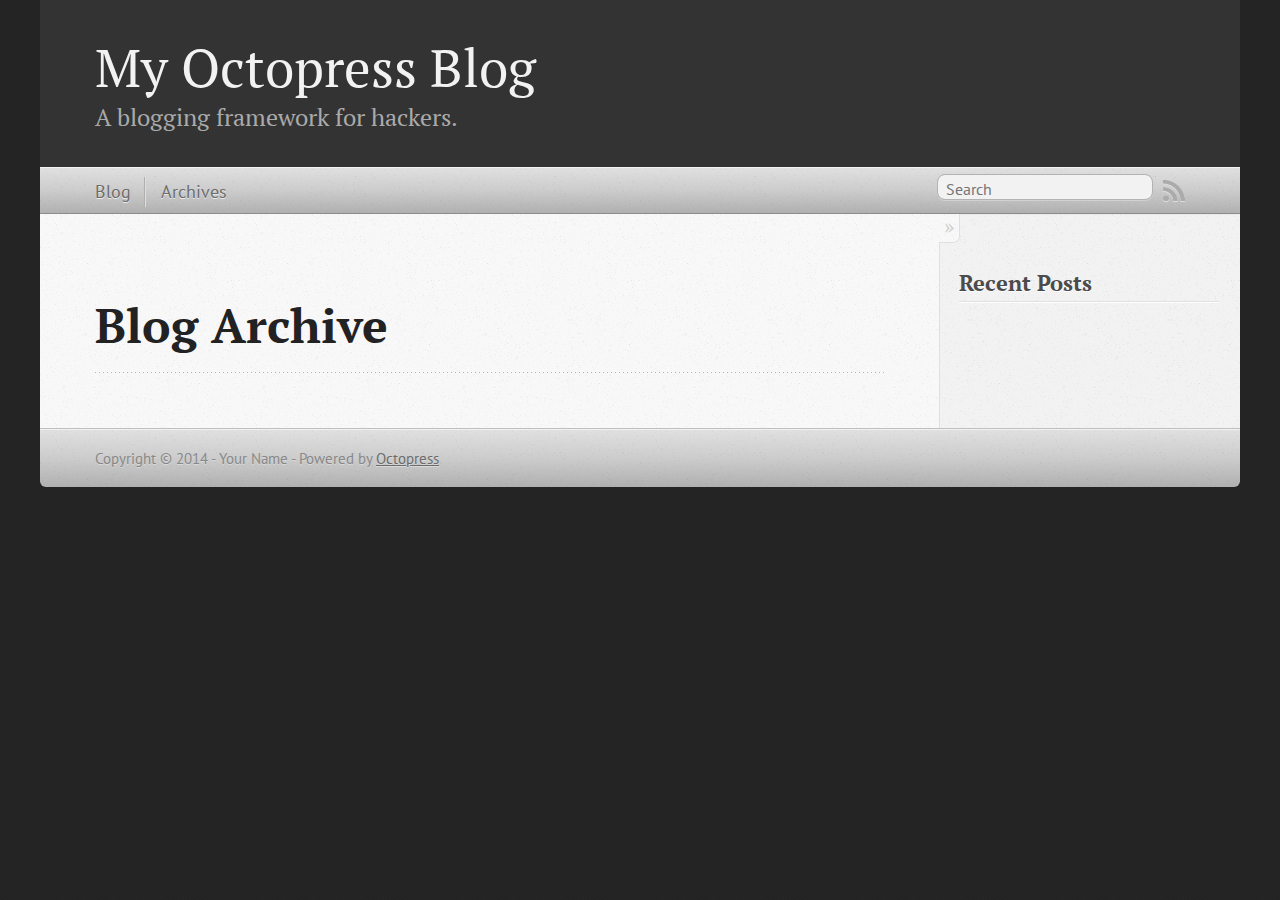
==== blog/archives/index.html @ bfb35c87 "Site updated at 2014-11-09 05:17:45 UTC" ====
<!DOCTYPE html>
<!--[if IEMobile 7 ]><html class="no-js iem7"><![endif]-->
<!--[if lt IE 9]><html class="no-js lte-ie8"><![endif]-->
<!--[if (gt IE 8)|(gt IEMobile 7)|!(IEMobile)|!(IE)]><!--><html class="no-js" lang="en"><!--<![endif]-->
<head>
  <meta charset="utf-8">
  <title>Blog Archive - My Octopress Blog</title>
  <meta name="author" content="Your Name">

  
  <meta name="description" content=" Blog Archive Recent Posts ">
  

  <!-- http://t.co/dKP3o1e -->
  <meta name="HandheldFriendly" content="True">
  <meta name="MobileOptimized" content="320">
  <meta name="viewport" content="width=device-width, initial-scale=1">

  
  <link rel="canonical" href="http://santoshgokak.github.io/blog/archives">
  <link href="/favicon.png" rel="icon">
  <link href="/stylesheets/screen.css" media="screen, projection" rel="stylesheet" type="text/css">
  <link href="/atom.xml" rel="alternate" title="My Octopress Blog" type="application/atom+xml">
  <script src="/javascripts/modernizr-2.0.js"></script>
  <script src="//ajax.googleapis.com/ajax/libs/jquery/1.9.1/jquery.min.js"></script>
  <script>!window.jQuery && document.write(unescape('%3Cscript src="./javascripts/libs/jquery.min.js"%3E%3C/script%3E'))</script>
  <script src="/javascripts/octopress.js" type="text/javascript"></script>
  <!--Fonts from Google"s Web font directory at http://google.com/webfonts -->
<link href="//fonts.googleapis.com/css?family=PT+Serif:regular,italic,bold,bolditalic" rel="stylesheet" type="text/css">
<link href="//fonts.googleapis.com/css?family=PT+Sans:regular,italic,bold,bolditalic" rel="stylesheet" type="text/css">

  

</head>

<body   >
  <header role="banner"><hgroup>
  <h1><a href="/">My Octopress Blog</a></h1>
  
    <h2>A blogging framework for hackers.</h2>
  
</hgroup>

</header>
  <nav role="navigation"><ul class="subscription" data-subscription="rss">
  <li><a href="/atom.xml" rel="subscribe-rss" title="subscribe via RSS">RSS</a></li>
  
</ul>
  
<form action="https://www.google.com/search" method="get">
  <fieldset role="search">
    <input type="hidden" name="q" value="site:santoshgokak.github.io" />
    <input class="search" type="text" name="q" results="0" placeholder="Search"/>
  </fieldset>
</form>
  
<ul class="main-navigation">
  <li><a href="/">Blog</a></li>
  <li><a href="/blog/archives">Archives</a></li>
</ul>

</nav>
  <div id="main">
    <div id="content">
      <div>
<article role="article">
  
  <header>
    <h1 class="entry-title">Blog Archive</h1>
    
  </header>
  
  <div id="blog-archives">

</div>

  
</article>

</div>

<aside class="sidebar">
  
    <section>
  <h1>Recent Posts</h1>
  <ul id="recent_posts">
    
  </ul>
</section>





  
</aside>


    </div>
  </div>
  <footer role="contentinfo"><p>
  Copyright &copy; 2014 - Your Name -
  <span class="credit">Powered by <a href="http://octopress.org">Octopress</a></span>
</p>

</footer>
  







  <script type="text/javascript">
    (function(){
      var twitterWidgets = document.createElement('script');
      twitterWidgets.type = 'text/javascript';
      twitterWidgets.async = true;
      twitterWidgets.src = '//platform.twitter.com/widgets.js';
      document.getElementsByTagName('head')[0].appendChild(twitterWidgets);
    })();
  </script>





</body>
</html>
---- stylesheets/screen.css ----
html,body,div,span,applet,object,iframe,h1,h2,h3,h4,h5,h6,p,blockquote,pre,a,abbr,acronym,address,big,cite,code,del,dfn,em,img,ins,kbd,q,s,samp,small,strike,strong,sub,sup,tt,var,b,u,i,center,dl,dt,dd,ol,ul,li,fieldset,form,label,legend,table,caption,tbody,tfoot,thead,tr,th,td,article,aside,canvas,details,embed,figure,figcaption,footer,header,hgroup,menu,nav,output,ruby,section,summary,time,mark,audio,video{margin:0;padding:0;border:0;font:inherit;font-size:100%;vertical-align:baseline}html{line-height:1}ol,ul{list-style:none}table{border-collapse:collapse;border-spacing:0}caption,th,td{text-align:left;font-weight:normal;vertical-align:middle}q,blockquote{quotes:none}q:before,q:after,blockquote:before,blockquote:after{content:"";content:none}a img{border:none}article,aside,details,figcaption,figure,footer,header,hgroup,menu,nav,section,summary{display:block}a{color:#1863a1}a:visited{color:#751590}a:focus{color:#0181eb}a:hover{color:#0181eb}a:active{color:#01579f}aside.sidebar a{color:#222}aside.sidebar a:focus{color:#0181eb}aside.sidebar a:hover{color:#0181eb}aside.sidebar a:active{color:#01579f}a{-webkit-transition:color 0.3s;-moz-transition:color 0.3s;-o-transition:color 0.3s;transition:color 0.3s}html{background:#252525 url('/images/line-tile.png?1415510161') top left}body>div{background:#f2f2f2 url('/images/noise.png?1415510161') top left;border-bottom:1px solid #bfbfbf}body>div>div{background:#f8f8f8 url('/images/noise.png?1415510161') top left;border-right:1px solid #e0e0e0}.heading,body>header h1,h1,h2,h3,h4,h5,h6{font-family:"PT Serif","Georgia","Helvetica Neue",Arial,sans-serif}.sans,body>header h2,article header p.meta,article>footer,#content .blog-index footer,html .gist .gist-file .gist-meta,#blog-archives a.category,#blog-archives time,aside.sidebar section,body>footer{font-family:"PT Sans","Helvetica Neue",Arial,sans-serif}.serif,body,#content .blog-index a[rel=full-article]{font-family:"PT Serif",Georgia,Times,"Times New Roman",serif}.mono,pre,code,tt,p code,li code{font-family:Menlo,Monaco,"Andale Mono","lucida console","Courier New",monospace}body>header h1{font-size:2.2em;font-family:"PT Serif","Georgia","Helvetica Neue",Arial,sans-serif;font-weight:normal;line-height:1.2em;margin-bottom:0.6667em}body>header h2{font-family:"PT Serif","Georgia","Helvetica Neue",Arial,sans-serif}body{line-height:1.5em;color:#222}h1{font-size:2.2em;line-height:1.2em}@media only screen and (min-width: 992px){body{font-size:1.15em}h1{font-size:2.6em;line-height:1.2em}}h1,h2,h3,h4,h5,h6{text-rendering:optimizelegibility;margin-bottom:1em;font-weight:bold}h2,section h1{font-size:1.5em}h3,section h2,section section h1{font-size:1.3em}h4,section h3,section section h2,section section section h1{font-size:1em}h5,section h4,section section h3{font-size:.9em}h6,section h5,section section h4,section section section h3{font-size:.8em}p,article blockquote,ul,ol{margin-bottom:1.5em}ul{list-style-type:disc}ul ul{list-style-type:circle;margin-bottom:0px}ul ul ul{list-style-type:square;margin-bottom:0px}ol{list-style-type:decimal}ol ol{list-style-type:lower-alpha;margin-bottom:0px}ol ol ol{list-style-type:lower-roman;margin-bottom:0px}ul,ul ul,ul ol,ol,ol ul,ol ol{margin-left:1.3em}ul ul,ul ol,ol ul,ol ol{margin-bottom:0em}strong{font-weight:bold}em{font-style:italic}sup,sub{font-size:0.75em;position:relative;display:inline-block;padding:0 .2em;line-height:.8em}sup{top:-.5em}sub{bottom:-.5em}a[rev='footnote']{font-size:.75em;padding:0 .3em;line-height:1}q{font-style:italic}q:before{content:"\201C"}q:after{content:"\201D"}em,dfn{font-style:italic}strong,dfn{font-weight:bold}del,s{text-decoration:line-through}abbr,acronym{border-bottom:1px dotted;cursor:help}hr{margin-bottom:0.2em}small{font-size:.8em}big{font-size:1.2em}article blockquote{font-style:italic;position:relative;font-size:1.2em;line-height:1.5em;padding-left:1em;border-left:4px solid rgba(170,170,170,0.5)}article blockquote cite{font-style:italic}article blockquote cite a{color:#aaa !important;word-wrap:break-word}article blockquote cite:before{content:'\2014';padding-right:.3em;padding-left:.3em;color:#aaa}@media only screen and (min-width: 992px){article blockquote{padding-left:1.5em;border-left-width:4px}}.pullquote-right:before,.pullquote-left:before{padding:0;border:none;content:attr(data-pullquote);float:right;width:45%;margin:.5em 0 1em 1.5em;position:relative;top:7px;font-size:1.4em;line-height:1.45em}.pullquote-left:before{float:left;margin:.5em 1.5em 1em 0}.force-wrap,article a,aside.sidebar a{white-space:-moz-pre-wrap;white-space:-pre-wrap;white-space:-o-pre-wrap;white-space:pre-wrap;word-wrap:break-word}.group,body>header,body>nav,body>footer,body #content>article,body #content>div>article,body #content>div>section,body div.pagination,aside.sidebar,#main,#content,.sidebar{*zoom:1}.group:after,body>header:after,body>nav:after,body>footer:after,body #content>article:after,body #content>div>section:after,body div.pagination:after,#main:after,#content:after,.sidebar:after{content:"";display:table;clear:both}body{-webkit-text-size-adjust:none;max-width:1200px;position:relative;margin:0 auto}body>header,body>nav,body>footer,body #content>article,body #content>div>article,body #content>div>section{padding-left:18px;padding-right:18px}@media only screen and (min-width: 480px){body>header,body>nav,body>footer,body #content>article,body #content>div>article,body #content>div>section{padding-left:25px;padding-right:25px}}@media only screen and (min-width: 768px){body>header,body>nav,body>footer,body #content>article,body #content>div>article,body #content>div>section{padding-left:35px;padding-right:35px}}@media only screen and (min-width: 992px){body>header,body>nav,body>footer,body #content>article,body #content>div>article,body #content>div>section{padding-left:55px;padding-right:55px}}body div.pagination{margin-left:18px;margin-right:18px}@media only screen and (min-width: 480px){body div.pagination{margin-left:25px;margin-right:25px}}@media only screen and (min-width: 768px){body div.pagination{margin-left:35px;margin-right:35px}}@media only screen and (min-width: 992px){body div.pagination{margin-left:55px;margin-right:55px}}body>header{font-size:1em;padding-top:1.5em;padding-bottom:1.5em}#content{overflow:hidden}#content>div,#content>article{width:100%}aside.sidebar{float:none;padding:0 18px 1px;background-color:#f7f7f7;border-top:1px solid #e0e0e0}.flex-content,article img,article video,article .flash-video,aside.sidebar img{max-width:100%;height:auto}.basic-alignment.left,article img.left,article video.left,article .left.flash-video,aside.sidebar img.left{float:left;margin-right:1.5em}.basic-alignment.right,article img.right,article video.right,article .right.flash-video,aside.sidebar img.right{float:right;margin-left:1.5em}.basic-alignment.center,article img.center,article video.center,article .center.flash-video,aside.sidebar img.center{display:block;margin:0 auto 1.5em}.basic-alignment.left,article img.left,article video.left,article .left.flash-video,aside.sidebar img.left,.basic-alignment.right,article img.right,article video.right,article .right.flash-video,aside.sidebar img.right{margin-bottom:.8em}.toggle-sidebar,.no-sidebar .toggle-sidebar{display:none}@media only screen and (min-width: 750px){body.sidebar-footer aside.sidebar{float:none;width:auto;clear:left;margin:0;padding:0 35px 1px;background-color:#f7f7f7;border-top:1px solid #eaeaea}body.sidebar-footer aside.sidebar section.odd,body.sidebar-footer aside.sidebar section.even{float:left;width:48%}body.sidebar-footer aside.sidebar section.odd{margin-left:0}body.sidebar-footer aside.sidebar section.even{margin-left:4%}body.sidebar-footer aside.sidebar.thirds section{width:30%;margin-left:5%}body.sidebar-footer aside.sidebar.thirds section.first{margin-left:0;clear:both}}body.sidebar-footer #content{margin-right:0px}body.sidebar-footer .toggle-sidebar{display:none}@media only screen and (min-width: 550px){body>header{font-size:1em}}@media only screen and (min-width: 750px){aside.sidebar{float:none;width:auto;clear:left;margin:0;padding:0 35px 1px;background-color:#f7f7f7;border-top:1px solid #eaeaea}aside.sidebar section.odd,aside.sidebar section.even{float:left;width:48%}aside.sidebar section.odd{margin-left:0}aside.sidebar section.even{margin-left:4%}aside.sidebar.thirds section{width:30%;margin-left:5%}aside.sidebar.thirds section.first{margin-left:0;clear:both}}@media only screen and (min-width: 768px){body{-webkit-text-size-adjust:auto}body>header{font-size:1.2em}#main{padding:0;margin:0 auto}#content{overflow:visible;margin-right:240px;position:relative}.no-sidebar #content{margin-right:0;border-right:0}.collapse-sidebar #content{margin-right:20px}#content>div,#content>article{padding-top:17.5px;padding-bottom:17.5px;float:left}aside.sidebar{width:210px;padding:0 15px 15px;background:none;clear:none;float:left;margin:0 -100% 0 0}aside.sidebar section{width:auto;margin-left:0}aside.sidebar section.odd,aside.sidebar section.even{float:none;width:auto;margin-left:0}.collapse-sidebar aside.sidebar{float:none;width:auto;clear:left;margin:0;padding:0 35px 1px;background-color:#f7f7f7;border-top:1px solid #eaeaea}.collapse-sidebar aside.sidebar section.odd,.collapse-sidebar aside.sidebar section.even{float:left;width:48%}.collapse-sidebar aside.sidebar section.odd{margin-left:0}.collapse-sidebar aside.sidebar section.even{margin-left:4%}.collapse-sidebar aside.sidebar.thirds section{width:30%;margin-left:5%}.collapse-sidebar aside.sidebar.thirds section.first{margin-left:0;clear:both}}@media only screen and (min-width: 992px){body>header{font-size:1.3em}#content{margin-right:300px}#content>div,#content>article{padding-top:27.5px;padding-bottom:27.5px}aside.sidebar{width:260px;padding:1.2em 20px 20px}.collapse-sidebar aside.sidebar{padding-left:55px;padding-right:55px}}@media only screen and (min-width: 768px){ul,ol{margin-left:0}}body>header{background:#333}body>header h1{display:inline-block;margin:0}body>header h1 a,body>header h1 a:visited,body>header h1 a:hover{color:#f2f2f2;text-decoration:none}body>header h2{margin:.2em 0 0;font-size:1em;color:#aaa;font-weight:normal}body>nav{position:relative;background-color:#ccc;background:url('/images/noise.png?1415510161'),-webkit-gradient(linear, 50% 0%, 50% 100%, color-stop(0%, #e0e0e0), color-stop(50%, #cccccc), color-stop(100%, #b0b0b0));background:url('/images/noise.png?1415510161'),-webkit-linear-gradient(#e0e0e0,#cccccc,#b0b0b0);background:url('/images/noise.png?1415510161'),-moz-linear-gradient(#e0e0e0,#cccccc,#b0b0b0);background:url('/images/noise.png?1415510161'),-o-linear-gradient(#e0e0e0,#cccccc,#b0b0b0);background:url('/images/noise.png?1415510161'),linear-gradient(#e0e0e0,#cccccc,#b0b0b0);border-top:1px solid #f2f2f2;border-bottom:1px solid #8c8c8c;padding-top:.35em;padding-bottom:.35em}body>nav form{-webkit-background-clip:padding;-moz-background-clip:padding;background-clip:padding-box;margin:0;padding:0}body>nav form .search{padding:.3em .5em 0;font-size:.85em;font-family:"PT Sans","Helvetica Neue",Arial,sans-serif;line-height:1.1em;width:95%;-webkit-border-radius:0.5em;-moz-border-radius:0.5em;-ms-border-radius:0.5em;-o-border-radius:0.5em;border-radius:0.5em;-webkit-background-clip:padding;-moz-background-clip:padding;background-clip:padding-box;-webkit-box-shadow:#d1d1d1 0 1px;-moz-box-shadow:#d1d1d1 0 1px;box-shadow:#d1d1d1 0 1px;background-color:#f2f2f2;border:1px solid #b3b3b3;color:#888}body>nav form .search:focus{color:#444;border-color:#80b1df;-webkit-box-shadow:#80b1df 0 0 4px,#80b1df 0 0 3px inset;-moz-box-shadow:#80b1df 0 0 4px,#80b1df 0 0 3px inset;box-shadow:#80b1df 0 0 4px,#80b1df 0 0 3px inset;background-color:#fff;outline:none}body>nav fieldset[role=search]{float:right;width:48%}body>nav fieldset.mobile-nav{float:left;width:48%}body>nav fieldset.mobile-nav select{width:100%;font-size:.8em;border:1px solid #888}body>nav ul{display:none}@media only screen and (min-width: 550px){body>nav{font-size:.9em}body>nav ul{margin:0;padding:0;border:0;overflow:hidden;*zoom:1;float:left;display:block;padding-top:.15em}body>nav ul li{list-style-image:none;list-style-type:none;margin-left:0;white-space:nowrap;display:inline;float:left;padding-left:0;padding-right:0}body>nav ul li:first-child,body>nav ul li.first{padding-left:0}body>nav ul li:last-child{padding-right:0}body>nav ul li.last{padding-right:0}body>nav ul.subscription{margin-left:.8em;float:right}body>nav ul.subscription li:last-child a{padding-right:0}body>nav ul li{margin:0}body>nav a{color:#6b6b6b;font-family:"PT Sans","Helvetica Neue",Arial,sans-serif;text-shadow:#ebebeb 0 1px;float:left;text-decoration:none;font-size:1.1em;padding:.1em 0;line-height:1.5em}body>nav a:visited{color:#6b6b6b}body>nav a:hover{color:#2b2b2b}body>nav li+li{border-left:1px solid #b0b0b0;margin-left:.8em}body>nav li+li a{padding-left:.8em;border-left:1px solid #dedede}body>nav form{float:right;text-align:left;padding-left:.8em;width:175px}body>nav form .search{width:93%;font-size:.95em;line-height:1.2em}body>nav ul[data-subscription$=email]+form{width:97px}body>nav ul[data-subscription$=email]+form .search{width:91%}body>nav fieldset.mobile-nav{display:none}body>nav fieldset[role=search]{width:99%}}@media only screen and (min-width: 992px){body>nav form{width:215px}body>nav ul[data-subscription$=email]+form{width:147px}}.no-placeholder body>nav .search{background:#f2f2f2 url('/images/search.png?1415510161') 0.3em 0.25em no-repeat;text-indent:1.3em}@media only screen and (min-width: 550px){.maskImage body>nav ul[data-subscription$=email]+form{width:123px}}@media only screen and (min-width: 992px){.maskImage body>nav ul[data-subscription$=email]+form{width:173px}}.maskImage ul.subscription{position:relative;top:.2em}.maskImage ul.subscription li,.maskImage ul.subscription a{border:0;padding:0}.maskImage a[rel=subscribe-rss]{position:relative;top:0px;text-indent:-999999em;background-color:#dedede;border:0;padding:0}.maskImage a[rel=subscribe-rss],.maskImage a[rel=subscribe-rss]:after{-webkit-mask-image:url('/images/rss.png?1415510161');-moz-mask-image:url('/images/rss.png?1415510161');-ms-mask-image:url('/images/rss.png?1415510161');-o-mask-image:url('/images/rss.png?1415510161');mask-image:url('/images/rss.png?1415510161');-webkit-mask-repeat:no-repeat;-moz-mask-repeat:no-repeat;-ms-mask-repeat:no-repeat;-o-mask-repeat:no-repeat;mask-repeat:no-repeat;width:22px;height:22px}.maskImage a[rel=subscribe-rss]:after{content:"";position:absolute;top:-1px;left:0;background-color:#ababab}.maskImage a[rel=subscribe-rss]:hover:after{background-color:#9e9e9e}.maskImage a[rel=subscribe-email]{position:relative;top:0px;text-indent:-999999em;background-color:#dedede;border:0;padding:0}.maskImage a[rel=subscribe-email],.maskImage a[rel=subscribe-email]:after{-webkit-mask-image:url('/images/email.png?1415510161');-moz-mask-image:url('/images/email.png?1415510161');-ms-mask-image:url('/images/email.png?1415510161');-o-mask-image:url('/images/email.png?1415510161');mask-image:url('/images/email.png?1415510161');-webkit-mask-repeat:no-repeat;-moz-mask-repeat:no-repeat;-ms-mask-repeat:no-repeat;-o-mask-repeat:no-repeat;mask-repeat:no-repeat;width:28px;height:22px}.maskImage a[rel=subscribe-email]:after{content:"";position:absolute;top:-1px;left:0;background-color:#ababab}.maskImage a[rel=subscribe-email]:hover:after{background-color:#9e9e9e}article{padding-top:1em}article header{position:relative;padding-top:2em;padding-bottom:1em;margin-bottom:1em;background:url('[data-uri]') bottom left repeat-x}article header h1{margin:0}article header h1 a{text-decoration:none}article header h1 a:hover{text-decoration:underline}article header p{font-size:.9em;color:#aaa;margin:0}article header p.meta{text-transform:uppercase;position:absolute;top:0}@media only screen and (min-width: 768px){article header{margin-bottom:1.5em;padding-bottom:1em;background:url('[data-uri]') bottom left repeat-x}}article h2{padding-top:0.8em;background:url('[data-uri]') top left repeat-x}.entry-content article h2:first-child,article header+h2{padding-top:0}article h2:first-child,article header+h2{background:none}article .feature{padding-top:.5em;margin-bottom:1em;padding-bottom:1em;background:url('[data-uri]') bottom left repeat-x;font-size:2.0em;font-style:italic;line-height:1.3em}article img,article video,article .flash-video{-webkit-border-radius:0.3em;-moz-border-radius:0.3em;-ms-border-radius:0.3em;-o-border-radius:0.3em;border-radius:0.3em;-webkit-box-shadow:rgba(0,0,0,0.15) 0 1px 4px;-moz-box-shadow:rgba(0,0,0,0.15) 0 1px 4px;box-shadow:rgba(0,0,0,0.15) 0 1px 4px;-webkit-box-sizing:border-box;-moz-box-sizing:border-box;box-sizing:border-box;border:#fff 0.5em solid}article video,article .flash-video{margin:0 auto 1.5em}article video{display:block;width:100%}article .flash-video>div{position:relative;display:block;padding-bottom:56.25%;padding-top:1px;height:0;overflow:hidden}article .flash-video>div iframe,article .flash-video>div object,article .flash-video>div embed{position:absolute;top:0;left:0;width:100%;height:100%}article>footer{padding-bottom:2.5em;margin-top:2em}article>footer p.meta{margin-bottom:.8em;font-size:.85em;clear:both;overflow:hidden}.blog-index article+article{background:url('[data-uri]') top left repeat-x}#content .blog-index{padding-top:0;padding-bottom:0}#content .blog-index article{padding-top:2em}#content .blog-index article header{background:none;padding-bottom:0}#content .blog-index article h1{font-size:2.2em}#content .blog-index article h1 a{color:inherit}#content .blog-index article h1 a:hover{color:#0181eb}#content .blog-index a[rel=full-article]{background:#ebebeb;display:inline-block;padding:.4em .8em;margin-right:.5em;text-decoration:none;color:#666;-webkit-transition:background-color 0.5s;-moz-transition:background-color 0.5s;-o-transition:background-color 0.5s;transition:background-color 0.5s}#content .blog-index a[rel=full-article]:hover{background:#0181eb;text-shadow:none;color:#f8f8f8}#content .blog-index footer{margin-top:1em}.separator,article>footer .byline+time:before,article>footer time+time:before,article>footer .comments:before,article>footer .byline ~ .categories:before{content:"\2022 ";padding:0 .4em 0 .2em;display:inline-block}#content div.pagination{text-align:center;font-size:.95em;position:relative;background:url('[data-uri]') top left repeat-x;padding-top:1.5em;padding-bottom:1.5em}#content div.pagination a{text-decoration:none;color:#aaa}#content div.pagination a.prev{position:absolute;left:0}#content div.pagination a.next{position:absolute;right:0}#content div.pagination a:hover{color:#0181eb}#content div.pagination a[href*=archive]:before,#content div.pagination a[href*=archive]:after{content:'\2014';padding:0 .3em}p.meta+.sharing{padding-top:1em;padding-left:0;background:url('[data-uri]') top left repeat-x}#fb-root{display:none}.highlight,html .gist .gist-file .gist-syntax .gist-highlight{border:1px solid #05232b !important}.highlight table td.code,html .gist .gist-file .gist-syntax .gist-highlight table td.code{width:100%}.highlight .line-numbers,html .gist .gist-file .gist-syntax .highlight .line_numbers{text-align:right;font-size:13px;line-height:1.45em;background:#073642 url('/images/noise.png?1415510161') top left !important;border-right:1px solid #00232c !important;-webkit-box-shadow:#083e4b -1px 0 inset;-moz-box-shadow:#083e4b -1px 0 inset;box-shadow:#083e4b -1px 0 inset;text-shadow:#021014 0 -1px;padding:.8em !important;-webkit-border-radius:0;-moz-border-radius:0;-ms-border-radius:0;-o-border-radius:0;border-radius:0}.highlight .line-numbers span,html .gist .gist-file .gist-syntax .highlight .line_numbers span{color:#586e75 !important}figure.code,.gist-file,pre{-webkit-box-shadow:rgba(0,0,0,0.06) 0 0 10px;-moz-box-shadow:rgba(0,0,0,0.06) 0 0 10px;box-shadow:rgba(0,0,0,0.06) 0 0 10px}figure.code .highlight pre,.gist-file .highlight pre,pre .highlight pre{-webkit-box-shadow:none;-moz-box-shadow:none;box-shadow:none}.gist .highlight *::-moz-selection,figure.code .highlight *::-moz-selection{background:#386774;color:inherit;text-shadow:#002b36 0 1px}.gist .highlight *::-webkit-selection,figure.code .highlight *::-webkit-selection{background:#386774;color:inherit;text-shadow:#002b36 0 1px}.gist .highlight *::selection,figure.code .highlight *::selection{background:#386774;color:inherit;text-shadow:#002b36 0 1px}html .gist .gist-file{margin-bottom:1.8em;position:relative;border:none;padding-top:26px !important}html .gist .gist-file .highlight{margin-bottom:0}html .gist .gist-file .gist-syntax{border-bottom:0 !important;background:none !important}html .gist .gist-file .gist-syntax .gist-highlight{background:#002b36 !important}html .gist .gist-file .gist-syntax .highlight pre{padding:0}html .gist .gist-file .gist-meta{padding:.6em 0.8em;border:1px solid #083e4b !important;color:#586e75;font-size:.7em !important;background:#073642 url('/images/noise.png?1415510161') top left;line-height:1.5em}html .gist .gist-file .gist-meta a{color:#75878b !important;text-decoration:none}html .gist .gist-file .gist-meta a:hover{text-decoration:underline}html .gist .gist-file .gist-meta a:hover{color:#93a1a1 !important}html .gist .gist-file .gist-meta a[href*='#file']{position:absolute;top:0;left:0;right:-10px;color:#474747 !important}html .gist .gist-file .gist-meta a[href*='#file']:hover{color:#1863a1 !important}html .gist .gist-file .gist-meta a[href*=raw]{top:.4em}pre{background:#002b36 url('/images/noise.png?1415510161') top left;-webkit-border-radius:0.4em;-moz-border-radius:0.4em;-ms-border-radius:0.4em;-o-border-radius:0.4em;border-radius:0.4em;border:1px solid #05232b;line-height:1.45em;font-size:13px;margin-bottom:2.1em;padding:.8em 1em;color:#93a1a1;overflow:auto}h3.filename+pre{-moz-border-radius-topleft:0px;-webkit-border-top-left-radius:0px;border-top-left-radius:0px;-moz-border-radius-topright:0px;-webkit-border-top-right-radius:0px;border-top-right-radius:0px}p code,li code{display:inline-block;white-space:no-wrap;background:#fff;font-size:.8em;line-height:1.5em;color:#555;border:1px solid #ddd;-webkit-border-radius:0.4em;-moz-border-radius:0.4em;-ms-border-radius:0.4em;-o-border-radius:0.4em;border-radius:0.4em;padding:0 .3em;margin:-1px 0}p pre code,li pre code{font-size:1em !important;background:none;border:none}.pre-code,html .gist .gist-file .gist-syntax .highlight pre,.highlight code{font-family:Menlo,Monaco,"Andale Mono","lucida console","Courier New",monospace !important;overflow:scroll;overflow-y:hidden;display:block;padding:.8em;overflow-x:auto;line-height:1.45em;background:#002b36 url('/images/noise.png?1415510161') top left !important;color:#93a1a1 !important}.pre-code span,html .gist .gist-file .gist-syntax .highlight pre span,.highlight code span{color:#93a1a1 !important}.pre-code span,html .gist .gist-file .gist-syntax .highlight pre span,.highlight code span{font-style:normal !important;font-weight:normal !important}.pre-code .c,html .gist .gist-file .gist-syntax .highlight pre .c,.highlight code .c{color:#586e75 !important;font-style:italic !important}.pre-code .cm,html .gist .gist-file .gist-syntax .highlight pre .cm,.highlight code .cm{color:#586e75 !important;font-style:italic !important}.pre-code .cp,html .gist .gist-file .gist-syntax .highlight pre .cp,.highlight code .cp{color:#586e75 !important;font-style:italic !important}.pre-code .c1,html .gist .gist-file .gist-syntax .highlight pre .c1,.highlight code .c1{color:#586e75 !important;font-style:italic !important}.pre-code .cs,html .gist .gist-file .gist-syntax .highlight pre .cs,.highlight code .cs{color:#586e75 !important;font-weight:bold !important;font-style:italic !important}.pre-code .err,html .gist .gist-file .gist-syntax .highlight pre .err,.highlight code .err{color:#dc322f !important;background:none !important}.pre-code .k,html .gist .gist-file .gist-syntax .highlight pre .k,.highlight code .k{color:#cb4b16 !important}.pre-code .o,html .gist .gist-file .gist-syntax .highlight pre .o,.highlight code .o{color:#93a1a1 !important;font-weight:bold !important}.pre-code .p,html .gist .gist-file .gist-syntax .highlight pre .p,.highlight code .p{color:#93a1a1 !important}.pre-code .ow,html .gist .gist-file .gist-syntax .highlight pre .ow,.highlight code .ow{color:#2aa198 !important;font-weight:bold !important}.pre-code .gd,html .gist .gist-file .gist-syntax .highlight pre .gd,.highlight code .gd{color:#93a1a1 !important;background-color:#372c34 !important;display:inline-block}.pre-code .gd .x,html .gist .gist-file .gist-syntax .highlight pre .gd .x,.highlight code .gd .x{color:#93a1a1 !important;background-color:#4d2d33 !important;display:inline-block}.pre-code .ge,html .gist .gist-file .gist-syntax .highlight pre .ge,.highlight code .ge{color:#93a1a1 !important;font-style:italic !important}.pre-code .gh,html .gist .gist-file .gist-syntax .highlight pre .gh,.highlight code .gh{color:#586e75 !important}.pre-code .gi,html .gist .gist-file .gist-syntax .highlight pre .gi,.highlight code .gi{color:#93a1a1 !important;background-color:#1a412b !important;display:inline-block}.pre-code .gi .x,html .gist .gist-file .gist-syntax .highlight pre .gi .x,.highlight code .gi .x{color:#93a1a1 !important;background-color:#355720 !important;display:inline-block}.pre-code .gs,html .gist .gist-file .gist-syntax .highlight pre .gs,.highlight code .gs{color:#93a1a1 !important;font-weight:bold !important}.pre-code .gu,html .gist .gist-file .gist-syntax .highlight pre .gu,.highlight code .gu{color:#6c71c4 !important}.pre-code .kc,html .gist .gist-file .gist-syntax .highlight pre .kc,.highlight code .kc{color:#859900 !important;font-weight:bold !important}.pre-code .kd,html .gist .gist-file .gist-syntax .highlight pre .kd,.highlight code .kd{color:#268bd2 !important}.pre-code .kp,html .gist .gist-file .gist-syntax .highlight pre .kp,.highlight code .kp{color:#cb4b16 !important;font-weight:bold !important}.pre-code .kr,html .gist .gist-file .gist-syntax .highlight pre .kr,.highlight code .kr{color:#d33682 !important;font-weight:bold !important}.pre-code .kt,html .gist .gist-file .gist-syntax .highlight pre .kt,.highlight code .kt{color:#2aa198 !important}.pre-code .n,html .gist .gist-file .gist-syntax .highlight pre .n,.highlight code .n{color:#268bd2 !important}.pre-code .na,html .gist .gist-file .gist-syntax .highlight pre .na,.highlight code .na{color:#268bd2 !important}.pre-code .nb,html .gist .gist-file .gist-syntax .highlight pre .nb,.highlight code .nb{color:#859900 !important}.pre-code .nc,html .gist .gist-file .gist-syntax .highlight pre .nc,.highlight code .nc{color:#d33682 !important}.pre-code .no,html .gist .gist-file .gist-syntax .highlight pre .no,.highlight code .no{color:#b58900 !important}.pre-code .nl,html .gist .gist-file .gist-syntax .highlight pre .nl,.highlight code .nl{color:#859900 !important}.pre-code .ne,html .gist .gist-file .gist-syntax .highlight pre .ne,.highlight code .ne{color:#268bd2 !important;font-weight:bold !important}.pre-code .nf,html .gist .gist-file .gist-syntax .highlight pre .nf,.highlight code .nf{color:#268bd2 !important;font-weight:bold !important}.pre-code .nn,html .gist .gist-file .gist-syntax .highlight pre .nn,.highlight code .nn{color:#b58900 !important}.pre-code .nt,html .gist .gist-file .gist-syntax .highlight pre .nt,.highlight code .nt{color:#268bd2 !important;font-weight:bold !important}.pre-code .nx,html .gist .gist-file .gist-syntax .highlight pre .nx,.highlight code .nx{color:#b58900 !important}.pre-code .vg,html .gist .gist-file .gist-syntax .highlight pre .vg,.highlight code .vg{color:#268bd2 !important}.pre-code .vi,html .gist .gist-file .gist-syntax .highlight pre .vi,.highlight code .vi{color:#268bd2 !important}.pre-code .nv,html .gist .gist-file .gist-syntax .highlight pre .nv,.highlight code .nv{color:#268bd2 !important}.pre-code .mf,html .gist .gist-file .gist-syntax .highlight pre .mf,.highlight code .mf{color:#2aa198 !important}.pre-code .m,html .gist .gist-file .gist-syntax .highlight pre .m,.highlight code .m{color:#2aa198 !important}.pre-code .mh,html .gist .gist-file .gist-syntax .highlight pre .mh,.highlight code .mh{color:#2aa198 !important}.pre-code .mi,html .gist .gist-file .gist-syntax .highlight pre .mi,.highlight code .mi{color:#2aa198 !important}.pre-code .s,html .gist .gist-file .gist-syntax .highlight pre .s,.highlight code .s{color:#2aa198 !important}.pre-code .sd,html .gist .gist-file .gist-syntax .highlight pre .sd,.highlight code .sd{color:#2aa198 !important}.pre-code .s2,html .gist .gist-file .gist-syntax .highlight pre .s2,.highlight code .s2{color:#2aa198 !important}.pre-code .se,html .gist .gist-file .gist-syntax .highlight pre .se,.highlight code .se{color:#dc322f !important}.pre-code .si,html .gist .gist-file .gist-syntax .highlight pre .si,.highlight code .si{color:#268bd2 !important}.pre-code .sr,html .gist .gist-file .gist-syntax .highlight pre .sr,.highlight code .sr{color:#2aa198 !important}.pre-code .s1,html .gist .gist-file .gist-syntax .highlight pre .s1,.highlight code .s1{color:#2aa198 !important}.pre-code div .gd,html .gist .gist-file .gist-syntax .highlight pre div .gd,.highlight code div .gd,.pre-code div .gd .x,html .gist .gist-file .gist-syntax .highlight pre div .gd .x,.highlight code div .gd .x,.pre-code div .gi,html .gist .gist-file .gist-syntax .highlight pre div .gi,.highlight code div .gi,.pre-code div .gi .x,html .gist .gist-file .gist-syntax .highlight pre div .gi .x,.highlight code div .gi .x{display:inline-block;width:100%}.highlight,.gist-highlight{margin-bottom:1.8em;background:#002b36;overflow-y:hidden;overflow-x:auto}.highlight pre,.gist-highlight pre{background:none;-webkit-border-radius:0px;-moz-border-radius:0px;-ms-border-radius:0px;-o-border-radius:0px;border-radius:0px;border:none;padding:0;margin-bottom:0}pre::-webkit-scrollbar,.highlight::-webkit-scrollbar,.gist-highlight::-webkit-scrollbar{height:.5em;background:rgba(255,255,255,0.15)}pre::-webkit-scrollbar-thumb:horizontal,.highlight::-webkit-scrollbar-thumb:horizontal,.gist-highlight::-webkit-scrollbar-thumb:horizontal{background:rgba(255,255,255,0.2);-webkit-border-radius:4px;border-radius:4px}.highlight code{background:#000}figure.code{background:none;padding:0;border:0;margin-bottom:1.5em}figure.code pre{margin-bottom:0}figure.code figcaption{position:relative}figure.code .highlight{margin-bottom:0}.code-title,html .gist .gist-file .gist-meta a[href*='#file'],h3.filename,figure.code figcaption{text-align:center;font-size:13px;line-height:2em;text-shadow:#cbcccc 0 1px 0;color:#474747;font-weight:normal;margin-bottom:0;-moz-border-radius-topleft:5px;-webkit-border-top-left-radius:5px;border-top-left-radius:5px;-moz-border-radius-topright:5px;-webkit-border-top-right-radius:5px;border-top-right-radius:5px;font-family:"Helvetica Neue", Arial, "Lucida Grande", "Lucida Sans Unicode", Lucida, sans-serif;background:#aaa url('/images/code_bg.png?1415510161') top repeat-x;border:1px solid #565656;border-top-color:#cbcbcb;border-left-color:#a5a5a5;border-right-color:#a5a5a5;border-bottom:0}.download-source,html .gist .gist-file .gist-meta a[href*=raw],figure.code figcaption a{position:absolute;right:.8em;text-decoration:none;color:#666 !important;z-index:1;font-size:13px;text-shadow:#cbcccc 0 1px 0;padding-left:3em}.download-source:hover,html .gist .gist-file .gist-meta a[href*=raw]:hover,figure.code figcaption a:hover{text-decoration:underline}#archive #content>div,#archive #content>div>article{padding-top:0}#blog-archives{color:#aaa}#blog-archives article{padding:1em 0 1em;position:relative;background:url('[data-uri]') bottom left repeat-x}#blog-archives article:last-child{background:none}#blog-archives article footer{padding:0;margin:0}#blog-archives h1{color:#222;margin-bottom:.3em}#blog-archives h2{display:none}#blog-archives h1{font-size:1.5em}#blog-archives h1 a{text-decoration:none;color:inherit;font-weight:normal;display:inline-block}#blog-archives h1 a:hover{text-decoration:underline}#blog-archives h1 a:hover{color:#0181eb}#blog-archives a.category,#blog-archives time{color:#aaa}#blog-archives .entry-content{display:none}#blog-archives time{font-size:.9em;line-height:1.2em}#blog-archives time .month,#blog-archives time .day{display:inline-block}#blog-archives time .month{text-transform:uppercase}#blog-archives p{margin-bottom:1em}#blog-archives a,#blog-archives .entry-content a{color:inherit}#blog-archives a:hover,#blog-archives .entry-content a:hover{color:#0181eb}#blog-archives a:hover{color:#0181eb}@media only screen and (min-width: 550px){#blog-archives article{margin-left:5em}#blog-archives h2{margin-bottom:.3em;font-weight:normal;display:inline-block;position:relative;top:-1px;float:left}#blog-archives h2:first-child{padding-top:.75em}#blog-archives time{position:absolute;text-align:right;left:0em;top:1.8em}#blog-archives .year{display:none}#blog-archives article{padding-left:4.5em;padding-bottom:.7em}#blog-archives a.category{line-height:1.1em}}#content>.category article{margin-left:0;padding-left:6.8em}#content>.category .year{display:inline}.side-shadow-border,aside.sidebar section h1,aside.sidebar li{-webkit-box-shadow:#fff 0 1px;-moz-box-shadow:#fff 0 1px;box-shadow:#fff 0 1px}aside.sidebar{overflow:hidden;color:#4b4b4b;text-shadow:#fff 0 1px}aside.sidebar section{font-size:.8em;line-height:1.4em;margin-bottom:1.5em}aside.sidebar section h1{margin:1.5em 0 0;padding-bottom:.2em;border-bottom:1px solid #e0e0e0}aside.sidebar section h1+p{padding-top:.4em}aside.sidebar img{-webkit-border-radius:0.3em;-moz-border-radius:0.3em;-ms-border-radius:0.3em;-o-border-radius:0.3em;border-radius:0.3em;-webkit-box-shadow:rgba(0,0,0,0.15) 0 1px 4px;-moz-box-shadow:rgba(0,0,0,0.15) 0 1px 4px;box-shadow:rgba(0,0,0,0.15) 0 1px 4px;-webkit-box-sizing:border-box;-moz-box-sizing:border-box;box-sizing:border-box;border:#fff 0.3em solid}aside.sidebar ul{margin-bottom:0.5em;margin-left:0}aside.sidebar li{list-style:none;padding:.5em 0;margin:0;border-bottom:1px solid #e0e0e0}aside.sidebar li p:last-child{margin-bottom:0}aside.sidebar a{color:inherit;-webkit-transition:color 0.5s;-moz-transition:color 0.5s;-o-transition:color 0.5s;transition:color 0.5s}aside.sidebar:hover a{color:#222}aside.sidebar:hover a:hover{color:#0181eb}.aside-alt-link,#pinboard_linkroll .pin-tag{color:#7e7e7e}.aside-alt-link:hover,#pinboard_linkroll .pin-tag:hover{color:#0181eb}@media only screen and (min-width: 768px){.toggle-sidebar{outline:none;position:absolute;right:-10px;top:0;bottom:0;display:inline-block;text-decoration:none;color:#cecece;width:9px;cursor:pointer}.toggle-sidebar:hover{background:#e9e9e9;background:-webkit-gradient(linear, 0% 50%, 100% 50%, color-stop(0%, rgba(224,224,224,0.5)), color-stop(100%, rgba(224,224,224,0)));background:-webkit-linear-gradient(left, rgba(224,224,224,0.5),rgba(224,224,224,0));background:-moz-linear-gradient(left, rgba(224,224,224,0.5),rgba(224,224,224,0));background:-o-linear-gradient(left, rgba(224,224,224,0.5),rgba(224,224,224,0));background:linear-gradient(left, rgba(224,224,224,0.5),rgba(224,224,224,0))}.toggle-sidebar:after{position:absolute;right:-11px;top:0;width:20px;font-size:1.2em;line-height:1.1em;padding-bottom:.15em;-moz-border-radius-bottomright:0.3em;-webkit-border-bottom-right-radius:0.3em;border-bottom-right-radius:0.3em;text-align:center;background:#f8f8f8 url('/images/noise.png?1415510161') top left;border-bottom:1px solid #e0e0e0;border-right:1px solid #e0e0e0;content:"\00BB";text-indent:-1px}.collapse-sidebar .toggle-sidebar{text-indent:0px;right:-20px;width:19px}.collapse-sidebar .toggle-sidebar:hover{background:#e9e9e9}.collapse-sidebar .toggle-sidebar:after{border-left:1px solid #e0e0e0;text-shadow:#fff 0 1px;content:"\00AB";left:0px;right:0;text-align:center;text-indent:0;border:0;border-right-width:0;background:none}}.googleplus h1{-moz-box-shadow:none !important;-webkit-box-shadow:none !important;-o-box-shadow:none !important;box-shadow:none !important;border-bottom:0px none !important}.googleplus a{text-decoration:none;white-space:normal !important;line-height:32px}.googleplus a img{float:left;margin-right:0.5em;border:0 none}.googleplus-hidden{position:absolute;top:-1000em;left:-1000em}#pinboard_linkroll .pin-title,#pinboard_linkroll .pin-description{display:block;margin-bottom:.5em}#pinboard_linkroll .pin-tag{text-decoration:none}#pinboard_linkroll .pin-tag:hover{text-decoration:underline}#pinboard_linkroll .pin-tag:after{content:','}#pinboard_linkroll .pin-tag:last-child:after{content:''}.delicious-posts a.delicious-link{margin-bottom:.5em;display:block}.delicious-posts p{font-size:1em}body>footer{font-size:.8em;color:#888;text-shadow:#d9d9d9 0 1px;background-color:#ccc;background:url('/images/noise.png?1415510161'),-webkit-gradient(linear, 50% 0%, 50% 100%, color-stop(0%, #e0e0e0), color-stop(50%, #cccccc), color-stop(100%, #b0b0b0));background:url('/images/noise.png?1415510161'),-webkit-linear-gradient(#e0e0e0,#cccccc,#b0b0b0);background:url('/images/noise.png?1415510161'),-moz-linear-gradient(#e0e0e0,#cccccc,#b0b0b0);background:url('/images/noise.png?1415510161'),-o-linear-gradient(#e0e0e0,#cccccc,#b0b0b0);background:url('/images/noise.png?1415510161'),linear-gradient(#e0e0e0,#cccccc,#b0b0b0);border-top:1px solid #f2f2f2;position:relative;padding-top:1em;padding-bottom:1em;margin-bottom:3em;-moz-border-radius-bottomleft:0.4em;-webkit-border-bottom-left-radius:0.4em;border-bottom-left-radius:0.4em;-moz-border-radius-bottomright:0.4em;-webkit-border-bottom-right-radius:0.4em;border-bottom-right-radius:0.4em;z-index:1}body>footer a{color:#6b6b6b}body>footer a:visited{color:#6b6b6b}body>footer a:hover{color:#484848}body>footer p:last-child{margin-bottom:0}
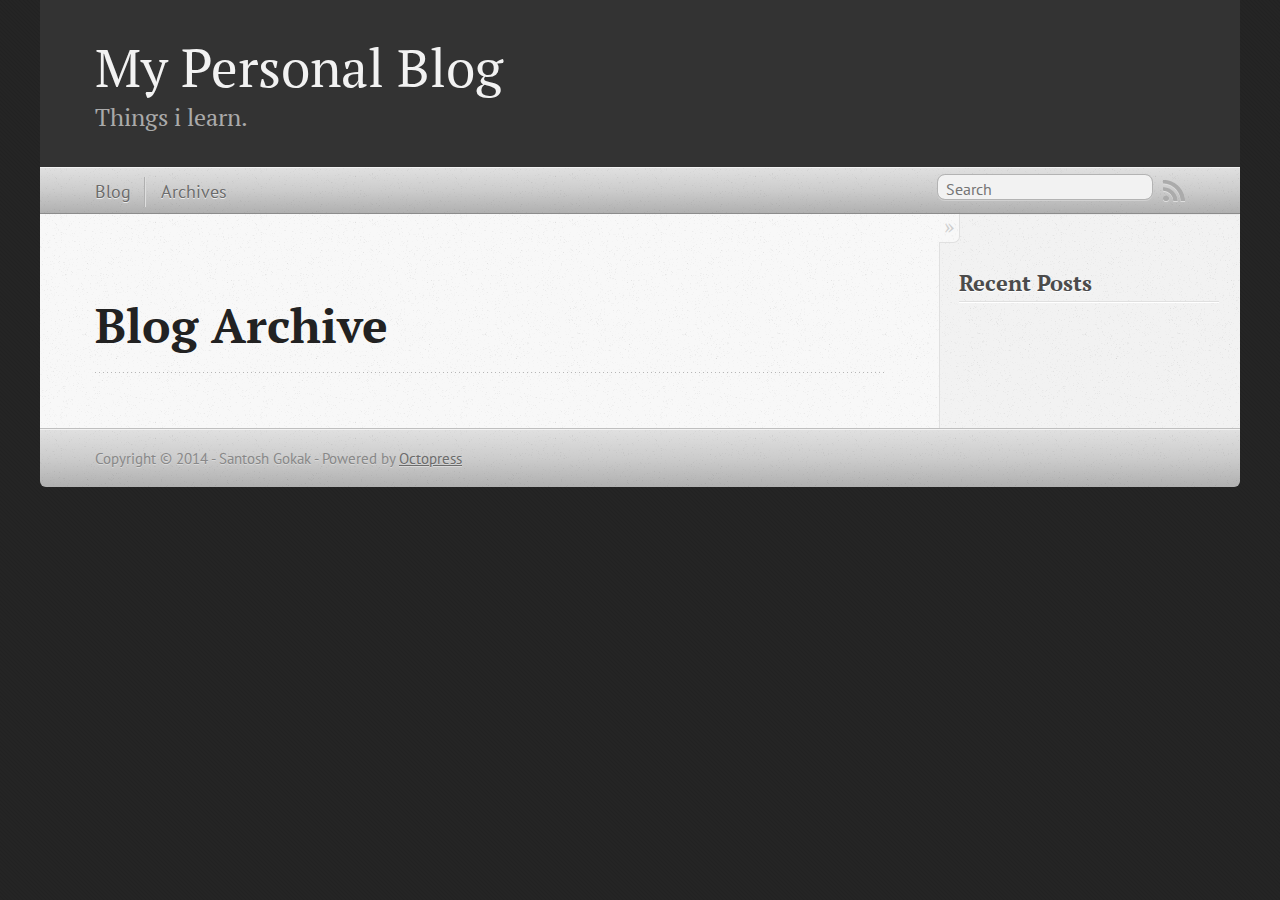
==== commit dd0e7172: "Site updated at 2014-11-09 05:38:45 UTC" ====
--- a/blog/archives/index.html
+++ b/blog/archives/index.html
@@ -5,8 +5,8 @@
 <!--[if (gt IE 8)|(gt IEMobile 7)|!(IEMobile)|!(IE)]><!--><html class="no-js" lang="en"><!--<![endif]-->
 <head>
   <meta charset="utf-8">
-  <title>Blog Archive - My Octopress Blog</title>
-  <meta name="author" content="Your Name">
+  <title>Blog Archive - My Personal Blog</title>
+  <meta name="author" content="Santosh Gokak">
 
   
   <meta name="description" content=" Blog Archive Recent Posts ">
@@ -21,7 +21,7 @@
   <link rel="canonical" href="http://santoshgokak.github.io/blog/archives">
   <link href="/favicon.png" rel="icon">
   <link href="/stylesheets/screen.css" media="screen, projection" rel="stylesheet" type="text/css">
-  <link href="/atom.xml" rel="alternate" title="My Octopress Blog" type="application/atom+xml">
+  <link href="/atom.xml" rel="alternate" title="My Personal Blog" type="application/atom+xml">
   <script src="/javascripts/modernizr-2.0.js"></script>
   <script src="//ajax.googleapis.com/ajax/libs/jquery/1.9.1/jquery.min.js"></script>
   <script>!window.jQuery && document.write(unescape('%3Cscript src="./javascripts/libs/jquery.min.js"%3E%3C/script%3E'))</script>
@@ -36,9 +36,9 @@
 
 <body   >
   <header role="banner"><hgroup>
-  <h1><a href="/">My Octopress Blog</a></h1>
+  <h1><a href="/">My Personal Blog</a></h1>
   
-    <h2>A blogging framework for hackers.</h2>
+    <h2>Things i learn.</h2>
   
 </hgroup>
 
@@ -100,7 +100,7 @@
     </div>
   </div>
   <footer role="contentinfo"><p>
-  Copyright &copy; 2014 - Your Name -
+  Copyright &copy; 2014 - Santosh Gokak -
   <span class="credit">Powered by <a href="http://octopress.org">Octopress</a></span>
 </p>
 
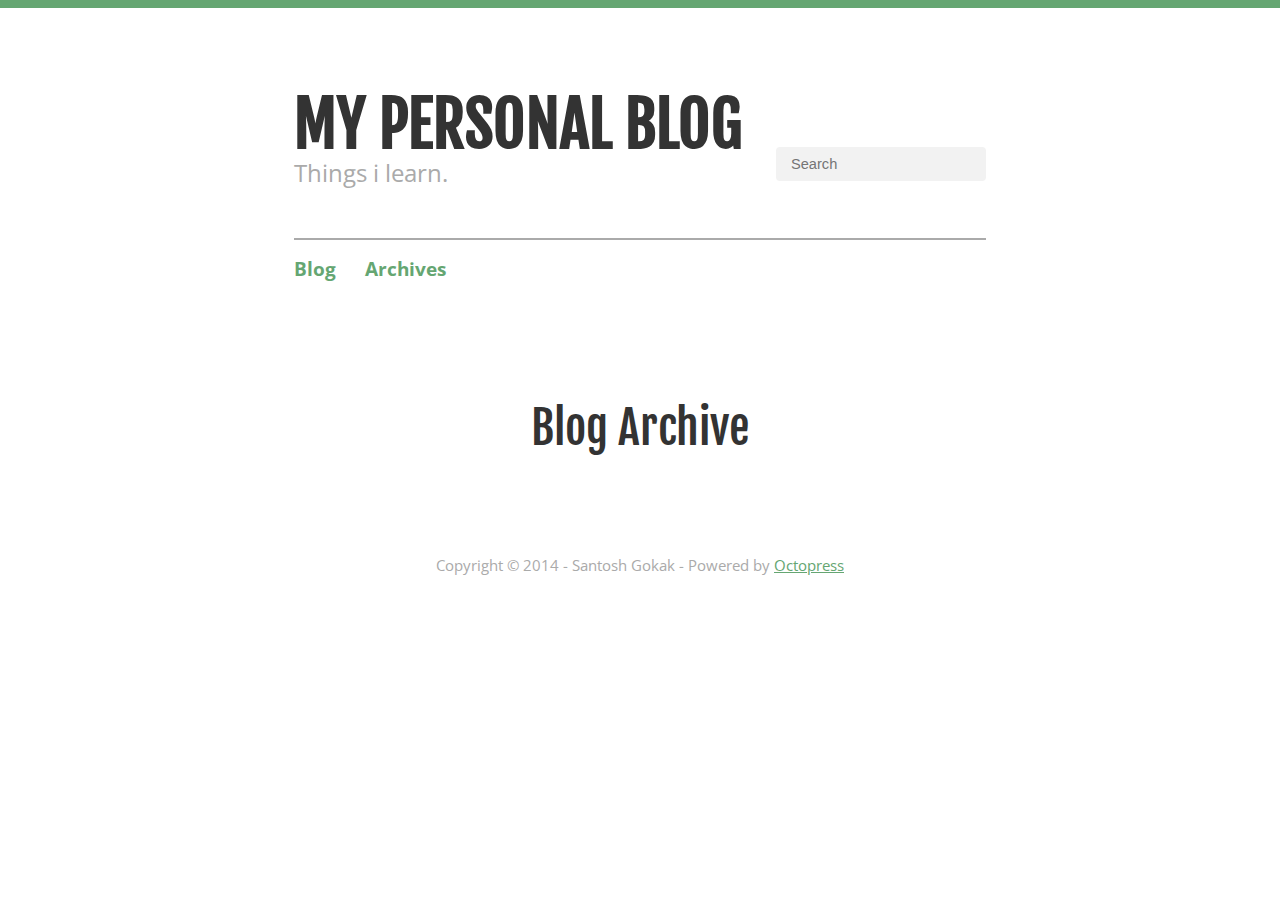
==== commit ae438521: "Site updated at 2014-11-09 06:59:27 UTC" ====
--- a/blog/archives/index.html
+++ b/blog/archives/index.html
@@ -27,8 +27,9 @@
   <script>!window.jQuery && document.write(unescape('%3Cscript src="./javascripts/libs/jquery.min.js"%3E%3C/script%3E'))</script>
   <script src="/javascripts/octopress.js" type="text/javascript"></script>
   <!--Fonts from Google"s Web font directory at http://google.com/webfonts -->
-<link href="//fonts.googleapis.com/css?family=PT+Serif:regular,italic,bold,bolditalic" rel="stylesheet" type="text/css">
-<link href="//fonts.googleapis.com/css?family=PT+Sans:regular,italic,bold,bolditalic" rel="stylesheet" type="text/css">
+<link href="http://fonts.googleapis.com/css?family=PT+Serif:regular,italic,bold,bolditalic" rel="stylesheet" type="text/css">
+<link href='http://fonts.googleapis.com/css?family=Open+Sans' rel='stylesheet' type='text/css'>
+<link href='http://fonts.googleapis.com/css?family=Fjalla+One' rel='stylesheet' type='text/css'>
 
   
 
--- a/stylesheets/screen.css
+++ b/stylesheets/screen.css
@@ -1 +1 @@
-html,body,div,span,applet,object,iframe,h1,h2,h3,h4,h5,h6,p,blockquote,pre,a,abbr,acronym,address,big,cite,code,del,dfn,em,img,ins,kbd,q,s,samp,small,strike,strong,sub,sup,tt,var,b,u,i,center,dl,dt,dd,ol,ul,li,fieldset,form,label,legend,table,caption,tbody,tfoot,thead,tr,th,td,article,aside,canvas,details,embed,figure,figcaption,footer,header,hgroup,menu,nav,output,ruby,section,summary,time,mark,audio,video{margin:0;padding:0;border:0;font:inherit;font-size:100%;vertical-align:baseline}html{line-height:1}ol,ul{list-style:none}table{border-collapse:collapse;border-spacing:0}caption,th,td{text-align:left;font-weight:normal;vertical-align:middle}q,blockquote{quotes:none}q:before,q:after,blockquote:before,blockquote:after{content:"";content:none}a img{border:none}article,aside,details,figcaption,figure,footer,header,hgroup,menu,nav,section,summary{display:block}a{color:#1863a1}a:visited{color:#751590}a:focus{color:#0181eb}a:hover{color:#0181eb}a:active{color:#01579f}aside.sidebar a{color:#222}aside.sidebar a:focus{color:#0181eb}aside.sidebar a:hover{color:#0181eb}aside.sidebar a:active{color:#01579f}a{-webkit-transition:color 0.3s;-moz-transition:color 0.3s;-o-transition:color 0.3s;transition:color 0.3s}html{background:#252525 url('/images/line-tile.png?1415510161') top left}body>div{background:#f2f2f2 url('/images/noise.png?1415510161') top left;border-bottom:1px solid #bfbfbf}body>div>div{background:#f8f8f8 url('/images/noise.png?1415510161') top left;border-right:1px solid #e0e0e0}.heading,body>header h1,h1,h2,h3,h4,h5,h6{font-family:"PT Serif","Georgia","Helvetica Neue",Arial,sans-serif}.sans,body>header h2,article header p.meta,article>footer,#content .blog-index footer,html .gist .gist-file .gist-meta,#blog-archives a.category,#blog-archives time,aside.sidebar section,body>footer{font-family:"PT Sans","Helvetica Neue",Arial,sans-serif}.serif,body,#content .blog-index a[rel=full-article]{font-family:"PT Serif",Georgia,Times,"Times New Roman",serif}.mono,pre,code,tt,p code,li code{font-family:Menlo,Monaco,"Andale Mono","lucida console","Courier New",monospace}body>header h1{font-size:2.2em;font-family:"PT Serif","Georgia","Helvetica Neue",Arial,sans-serif;font-weight:normal;line-height:1.2em;margin-bottom:0.6667em}body>header h2{font-family:"PT Serif","Georgia","Helvetica Neue",Arial,sans-serif}body{line-height:1.5em;color:#222}h1{font-size:2.2em;line-height:1.2em}@media only screen and (min-width: 992px){body{font-size:1.15em}h1{font-size:2.6em;line-height:1.2em}}h1,h2,h3,h4,h5,h6{text-rendering:optimizelegibility;margin-bottom:1em;font-weight:bold}h2,section h1{font-size:1.5em}h3,section h2,section section h1{font-size:1.3em}h4,section h3,section section h2,section section section h1{font-size:1em}h5,section h4,section section h3{font-size:.9em}h6,section h5,section section h4,section section section h3{font-size:.8em}p,article blockquote,ul,ol{margin-bottom:1.5em}ul{list-style-type:disc}ul ul{list-style-type:circle;margin-bottom:0px}ul ul ul{list-style-type:square;margin-bottom:0px}ol{list-style-type:decimal}ol ol{list-style-type:lower-alpha;margin-bottom:0px}ol ol ol{list-style-type:lower-roman;margin-bottom:0px}ul,ul ul,ul ol,ol,ol ul,ol ol{margin-left:1.3em}ul ul,ul ol,ol ul,ol ol{margin-bottom:0em}strong{font-weight:bold}em{font-style:italic}sup,sub{font-size:0.75em;position:relative;display:inline-block;padding:0 .2em;line-height:.8em}sup{top:-.5em}sub{bottom:-.5em}a[rev='footnote']{font-size:.75em;padding:0 .3em;line-height:1}q{font-style:italic}q:before{content:"\201C"}q:after{content:"\201D"}em,dfn{font-style:italic}strong,dfn{font-weight:bold}del,s{text-decoration:line-through}abbr,acronym{border-bottom:1px dotted;cursor:help}hr{margin-bottom:0.2em}small{font-size:.8em}big{font-size:1.2em}article blockquote{font-style:italic;position:relative;font-size:1.2em;line-height:1.5em;padding-left:1em;border-left:4px solid rgba(170,170,170,0.5)}article blockquote cite{font-style:italic}article blockquote cite a{color:#aaa !important;word-wrap:break-word}article blockquote cite:before{content:'\2014';padding-right:.3em;padding-left:.3em;color:#aaa}@media only screen and (min-width: 992px){article blockquote{padding-left:1.5em;border-left-width:4px}}.pullquote-right:before,.pullquote-left:before{padding:0;border:none;content:attr(data-pullquote);float:right;width:45%;margin:.5em 0 1em 1.5em;position:relative;top:7px;font-size:1.4em;line-height:1.45em}.pullquote-left:before{float:left;margin:.5em 1.5em 1em 0}.force-wrap,article a,aside.sidebar a{white-space:-moz-pre-wrap;white-space:-pre-wrap;white-space:-o-pre-wrap;white-space:pre-wrap;word-wrap:break-word}.group,body>header,body>nav,body>footer,body #content>article,body #content>div>article,body #content>div>section,body div.pagination,aside.sidebar,#main,#content,.sidebar{*zoom:1}.group:after,body>header:after,body>nav:after,body>footer:after,body #content>article:after,body #content>div>section:after,body div.pagination:after,#main:after,#content:after,.sidebar:after{content:"";display:table;clear:both}body{-webkit-text-size-adjust:none;max-width:1200px;position:relative;margin:0 auto}body>header,body>nav,body>footer,body #content>article,body #content>div>article,body #content>div>section{padding-left:18px;padding-right:18px}@media only screen and (min-width: 480px){body>header,body>nav,body>footer,body #content>article,body #content>div>article,body #content>div>section{padding-left:25px;padding-right:25px}}@media only screen and (min-width: 768px){body>header,body>nav,body>footer,body #content>article,body #content>div>article,body #content>div>section{padding-left:35px;padding-right:35px}}@media only screen and (min-width: 992px){body>header,body>nav,body>footer,body #content>article,body #content>div>article,body #content>div>section{padding-left:55px;padding-right:55px}}body div.pagination{margin-left:18px;margin-right:18px}@media only screen and (min-width: 480px){body div.pagination{margin-left:25px;margin-right:25px}}@media only screen and (min-width: 768px){body div.pagination{margin-left:35px;margin-right:35px}}@media only screen and (min-width: 992px){body div.pagination{margin-left:55px;margin-right:55px}}body>header{font-size:1em;padding-top:1.5em;padding-bottom:1.5em}#content{overflow:hidden}#content>div,#content>article{width:100%}aside.sidebar{float:none;padding:0 18px 1px;background-color:#f7f7f7;border-top:1px solid #e0e0e0}.flex-content,article img,article video,article .flash-video,aside.sidebar img{max-width:100%;height:auto}.basic-alignment.left,article img.left,article video.left,article .left.flash-video,aside.sidebar img.left{float:left;margin-right:1.5em}.basic-alignment.right,article img.right,article video.right,article .right.flash-video,aside.sidebar img.right{float:right;margin-left:1.5em}.basic-alignment.center,article img.center,article video.center,article .center.flash-video,aside.sidebar img.center{display:block;margin:0 auto 1.5em}.basic-alignment.left,article img.left,article video.left,article .left.flash-video,aside.sidebar img.left,.basic-alignment.right,article img.right,article video.right,article .right.flash-video,aside.sidebar img.right{margin-bottom:.8em}.toggle-sidebar,.no-sidebar .toggle-sidebar{display:none}@media only screen and (min-width: 750px){body.sidebar-footer aside.sidebar{float:none;width:auto;clear:left;margin:0;padding:0 35px 1px;background-color:#f7f7f7;border-top:1px solid #eaeaea}body.sidebar-footer aside.sidebar section.odd,body.sidebar-footer aside.sidebar section.even{float:left;width:48%}body.sidebar-footer aside.sidebar section.odd{margin-left:0}body.sidebar-footer aside.sidebar section.even{margin-left:4%}body.sidebar-footer aside.sidebar.thirds section{width:30%;margin-left:5%}body.sidebar-footer aside.sidebar.thirds section.first{margin-left:0;clear:both}}body.sidebar-footer #content{margin-right:0px}body.sidebar-footer .toggle-sidebar{display:none}@media only screen and (min-width: 550px){body>header{font-size:1em}}@media only screen and (min-width: 750px){aside.sidebar{float:none;width:auto;clear:left;margin:0;padding:0 35px 1px;background-color:#f7f7f7;border-top:1px solid #eaeaea}aside.sidebar section.odd,aside.sidebar section.even{float:left;width:48%}aside.sidebar section.odd{margin-left:0}aside.sidebar section.even{margin-left:4%}aside.sidebar.thirds section{width:30%;margin-left:5%}aside.sidebar.thirds section.first{margin-left:0;clear:both}}@media only screen and (min-width: 768px){body{-webkit-text-size-adjust:auto}body>header{font-size:1.2em}#main{padding:0;margin:0 auto}#content{overflow:visible;margin-right:240px;position:relative}.no-sidebar #content{margin-right:0;border-right:0}.collapse-sidebar #content{margin-right:20px}#content>div,#content>article{padding-top:17.5px;padding-bottom:17.5px;float:left}aside.sidebar{width:210px;padding:0 15px 15px;background:none;clear:none;float:left;margin:0 -100% 0 0}aside.sidebar section{width:auto;margin-left:0}aside.sidebar section.odd,aside.sidebar section.even{float:none;width:auto;margin-left:0}.collapse-sidebar aside.sidebar{float:none;width:auto;clear:left;margin:0;padding:0 35px 1px;background-color:#f7f7f7;border-top:1px solid #eaeaea}.collapse-sidebar aside.sidebar section.odd,.collapse-sidebar aside.sidebar section.even{float:left;width:48%}.collapse-sidebar aside.sidebar section.odd{margin-left:0}.collapse-sidebar aside.sidebar section.even{margin-left:4%}.collapse-sidebar aside.sidebar.thirds section{width:30%;margin-left:5%}.collapse-sidebar aside.sidebar.thirds section.first{margin-left:0;clear:both}}@media only screen and (min-width: 992px){body>header{font-size:1.3em}#content{margin-right:300px}#content>div,#content>article{padding-top:27.5px;padding-bottom:27.5px}aside.sidebar{width:260px;padding:1.2em 20px 20px}.collapse-sidebar aside.sidebar{padding-left:55px;padding-right:55px}}@media only screen and (min-width: 768px){ul,ol{margin-left:0}}body>header{background:#333}body>header h1{display:inline-block;margin:0}body>header h1 a,body>header h1 a:visited,body>header h1 a:hover{color:#f2f2f2;text-decoration:none}body>header h2{margin:.2em 0 0;font-size:1em;color:#aaa;font-weight:normal}body>nav{position:relative;background-color:#ccc;background:url('/images/noise.png?1415510161'),-webkit-gradient(linear, 50% 0%, 50% 100%, color-stop(0%, #e0e0e0), color-stop(50%, #cccccc), color-stop(100%, #b0b0b0));background:url('/images/noise.png?1415510161'),-webkit-linear-gradient(#e0e0e0,#cccccc,#b0b0b0);background:url('/images/noise.png?1415510161'),-moz-linear-gradient(#e0e0e0,#cccccc,#b0b0b0);background:url('/images/noise.png?1415510161'),-o-linear-gradient(#e0e0e0,#cccccc,#b0b0b0);background:url('/images/noise.png?1415510161'),linear-gradient(#e0e0e0,#cccccc,#b0b0b0);border-top:1px solid #f2f2f2;border-bottom:1px solid #8c8c8c;padding-top:.35em;padding-bottom:.35em}body>nav form{-webkit-background-clip:padding;-moz-background-clip:padding;background-clip:padding-box;margin:0;padding:0}body>nav form .search{padding:.3em .5em 0;font-size:.85em;font-family:"PT Sans","Helvetica Neue",Arial,sans-serif;line-height:1.1em;width:95%;-webkit-border-radius:0.5em;-moz-border-radius:0.5em;-ms-border-radius:0.5em;-o-border-radius:0.5em;border-radius:0.5em;-webkit-background-clip:padding;-moz-background-clip:padding;background-clip:padding-box;-webkit-box-shadow:#d1d1d1 0 1px;-moz-box-shadow:#d1d1d1 0 1px;box-shadow:#d1d1d1 0 1px;background-color:#f2f2f2;border:1px solid #b3b3b3;color:#888}body>nav form .search:focus{color:#444;border-color:#80b1df;-webkit-box-shadow:#80b1df 0 0 4px,#80b1df 0 0 3px inset;-moz-box-shadow:#80b1df 0 0 4px,#80b1df 0 0 3px inset;box-shadow:#80b1df 0 0 4px,#80b1df 0 0 3px inset;background-color:#fff;outline:none}body>nav fieldset[role=search]{float:right;width:48%}body>nav fieldset.mobile-nav{float:left;width:48%}body>nav fieldset.mobile-nav select{width:100%;font-size:.8em;border:1px solid #888}body>nav ul{display:none}@media only screen and (min-width: 550px){body>nav{font-size:.9em}body>nav ul{margin:0;padding:0;border:0;overflow:hidden;*zoom:1;float:left;display:block;padding-top:.15em}body>nav ul li{list-style-image:none;list-style-type:none;margin-left:0;white-space:nowrap;display:inline;float:left;padding-left:0;padding-right:0}body>nav ul li:first-child,body>nav ul li.first{padding-left:0}body>nav ul li:last-child{padding-right:0}body>nav ul li.last{padding-right:0}body>nav ul.subscription{margin-left:.8em;float:right}body>nav ul.subscription li:last-child a{padding-right:0}body>nav ul li{margin:0}body>nav a{color:#6b6b6b;font-family:"PT Sans","Helvetica Neue",Arial,sans-serif;text-shadow:#ebebeb 0 1px;float:left;text-decoration:none;font-size:1.1em;padding:.1em 0;line-height:1.5em}body>nav a:visited{color:#6b6b6b}body>nav a:hover{color:#2b2b2b}body>nav li+li{border-left:1px solid #b0b0b0;margin-left:.8em}body>nav li+li a{padding-left:.8em;border-left:1px solid #dedede}body>nav form{float:right;text-align:left;padding-left:.8em;width:175px}body>nav form .search{width:93%;font-size:.95em;line-height:1.2em}body>nav ul[data-subscription$=email]+form{width:97px}body>nav ul[data-subscription$=email]+form .search{width:91%}body>nav fieldset.mobile-nav{display:none}body>nav fieldset[role=search]{width:99%}}@media only screen and (min-width: 992px){body>nav form{width:215px}body>nav ul[data-subscription$=email]+form{width:147px}}.no-placeholder body>nav .search{background:#f2f2f2 url('/images/search.png?1415510161') 0.3em 0.25em no-repeat;text-indent:1.3em}@media only screen and (min-width: 550px){.maskImage body>nav ul[data-subscription$=email]+form{width:123px}}@media only screen and (min-width: 992px){.maskImage body>nav ul[data-subscription$=email]+form{width:173px}}.maskImage ul.subscription{position:relative;top:.2em}.maskImage ul.subscription li,.maskImage ul.subscription a{border:0;padding:0}.maskImage a[rel=subscribe-rss]{position:relative;top:0px;text-indent:-999999em;background-color:#dedede;border:0;padding:0}.maskImage a[rel=subscribe-rss],.maskImage a[rel=subscribe-rss]:after{-webkit-mask-image:url('/images/rss.png?1415510161');-moz-mask-image:url('/images/rss.png?1415510161');-ms-mask-image:url('/images/rss.png?1415510161');-o-mask-image:url('/images/rss.png?1415510161');mask-image:url('/images/rss.png?1415510161');-webkit-mask-repeat:no-repeat;-moz-mask-repeat:no-repeat;-ms-mask-repeat:no-repeat;-o-mask-repeat:no-repeat;mask-repeat:no-repeat;width:22px;height:22px}.maskImage a[rel=subscribe-rss]:after{content:"";position:absolute;top:-1px;left:0;background-color:#ababab}.maskImage a[rel=subscribe-rss]:hover:after{background-color:#9e9e9e}.maskImage a[rel=subscribe-email]{position:relative;top:0px;text-indent:-999999em;background-color:#dedede;border:0;padding:0}.maskImage a[rel=subscribe-email],.maskImage a[rel=subscribe-email]:after{-webkit-mask-image:url('/images/email.png?1415510161');-moz-mask-image:url('/images/email.png?1415510161');-ms-mask-image:url('/images/email.png?1415510161');-o-mask-image:url('/images/email.png?1415510161');mask-image:url('/images/email.png?1415510161');-webkit-mask-repeat:no-repeat;-moz-mask-repeat:no-repeat;-ms-mask-repeat:no-repeat;-o-mask-repeat:no-repeat;mask-repeat:no-repeat;width:28px;height:22px}.maskImage a[rel=subscribe-email]:after{content:"";position:absolute;top:-1px;left:0;background-color:#ababab}.maskImage a[rel=subscribe-email]:hover:after{background-color:#9e9e9e}article{padding-top:1em}article header{position:relative;padding-top:2em;padding-bottom:1em;margin-bottom:1em;background:url('[data-uri]') bottom left repeat-x}article header h1{margin:0}article header h1 a{text-decoration:none}article header h1 a:hover{text-decoration:underline}article header p{font-size:.9em;color:#aaa;margin:0}article header p.meta{text-transform:uppercase;position:absolute;top:0}@media only screen and (min-width: 768px){article header{margin-bottom:1.5em;padding-bottom:1em;background:url('[data-uri]') bottom left repeat-x}}article h2{padding-top:0.8em;background:url('[data-uri]') top left repeat-x}.entry-content article h2:first-child,article header+h2{padding-top:0}article h2:first-child,article header+h2{background:none}article .feature{padding-top:.5em;margin-bottom:1em;padding-bottom:1em;background:url('[data-uri]') bottom left repeat-x;font-size:2.0em;font-style:italic;line-height:1.3em}article img,article video,article .flash-video{-webkit-border-radius:0.3em;-moz-border-radius:0.3em;-ms-border-radius:0.3em;-o-border-radius:0.3em;border-radius:0.3em;-webkit-box-shadow:rgba(0,0,0,0.15) 0 1px 4px;-moz-box-shadow:rgba(0,0,0,0.15) 0 1px 4px;box-shadow:rgba(0,0,0,0.15) 0 1px 4px;-webkit-box-sizing:border-box;-moz-box-sizing:border-box;box-sizing:border-box;border:#fff 0.5em solid}article video,article .flash-video{margin:0 auto 1.5em}article video{display:block;width:100%}article .flash-video>div{position:relative;display:block;padding-bottom:56.25%;padding-top:1px;height:0;overflow:hidden}article .flash-video>div iframe,article .flash-video>div object,article .flash-video>div embed{position:absolute;top:0;left:0;width:100%;height:100%}article>footer{padding-bottom:2.5em;margin-top:2em}article>footer p.meta{margin-bottom:.8em;font-size:.85em;clear:both;overflow:hidden}.blog-index article+article{background:url('[data-uri]') top left repeat-x}#content .blog-index{padding-top:0;padding-bottom:0}#content .blog-index article{padding-top:2em}#content .blog-index article header{background:none;padding-bottom:0}#content .blog-index article h1{font-size:2.2em}#content .blog-index article h1 a{color:inherit}#content .blog-index article h1 a:hover{color:#0181eb}#content .blog-index a[rel=full-article]{background:#ebebeb;display:inline-block;padding:.4em .8em;margin-right:.5em;text-decoration:none;color:#666;-webkit-transition:background-color 0.5s;-moz-transition:background-color 0.5s;-o-transition:background-color 0.5s;transition:background-color 0.5s}#content .blog-index a[rel=full-article]:hover{background:#0181eb;text-shadow:none;color:#f8f8f8}#content .blog-index footer{margin-top:1em}.separator,article>footer .byline+time:before,article>footer time+time:before,article>footer .comments:before,article>footer .byline ~ .categories:before{content:"\2022 ";padding:0 .4em 0 .2em;display:inline-block}#content div.pagination{text-align:center;font-size:.95em;position:relative;background:url('[data-uri]') top left repeat-x;padding-top:1.5em;padding-bottom:1.5em}#content div.pagination a{text-decoration:none;color:#aaa}#content div.pagination a.prev{position:absolute;left:0}#content div.pagination a.next{position:absolute;right:0}#content div.pagination a:hover{color:#0181eb}#content div.pagination a[href*=archive]:before,#content div.pagination a[href*=archive]:after{content:'\2014';padding:0 .3em}p.meta+.sharing{padding-top:1em;padding-left:0;background:url('[data-uri]') top left repeat-x}#fb-root{display:none}.highlight,html .gist .gist-file .gist-syntax .gist-highlight{border:1px solid #05232b !important}.highlight table td.code,html .gist .gist-file .gist-syntax .gist-highlight table td.code{width:100%}.highlight .line-numbers,html .gist .gist-file .gist-syntax .highlight .line_numbers{text-align:right;font-size:13px;line-height:1.45em;background:#073642 url('/images/noise.png?1415510161') top left !important;border-right:1px solid #00232c !important;-webkit-box-shadow:#083e4b -1px 0 inset;-moz-box-shadow:#083e4b -1px 0 inset;box-shadow:#083e4b -1px 0 inset;text-shadow:#021014 0 -1px;padding:.8em !important;-webkit-border-radius:0;-moz-border-radius:0;-ms-border-radius:0;-o-border-radius:0;border-radius:0}.highlight .line-numbers span,html .gist .gist-file .gist-syntax .highlight .line_numbers span{color:#586e75 !important}figure.code,.gist-file,pre{-webkit-box-shadow:rgba(0,0,0,0.06) 0 0 10px;-moz-box-shadow:rgba(0,0,0,0.06) 0 0 10px;box-shadow:rgba(0,0,0,0.06) 0 0 10px}figure.code .highlight pre,.gist-file .highlight pre,pre .highlight pre{-webkit-box-shadow:none;-moz-box-shadow:none;box-shadow:none}.gist .highlight *::-moz-selection,figure.code .highlight *::-moz-selection{background:#386774;color:inherit;text-shadow:#002b36 0 1px}.gist .highlight *::-webkit-selection,figure.code .highlight *::-webkit-selection{background:#386774;color:inherit;text-shadow:#002b36 0 1px}.gist .highlight *::selection,figure.code .highlight *::selection{background:#386774;color:inherit;text-shadow:#002b36 0 1px}html .gist .gist-file{margin-bottom:1.8em;position:relative;border:none;padding-top:26px !important}html .gist .gist-file .highlight{margin-bottom:0}html .gist .gist-file .gist-syntax{border-bottom:0 !important;background:none !important}html .gist .gist-file .gist-syntax .gist-highlight{background:#002b36 !important}html .gist .gist-file .gist-syntax .highlight pre{padding:0}html .gist .gist-file .gist-meta{padding:.6em 0.8em;border:1px solid #083e4b !important;color:#586e75;font-size:.7em !important;background:#073642 url('/images/noise.png?1415510161') top left;line-height:1.5em}html .gist .gist-file .gist-meta a{color:#75878b !important;text-decoration:none}html .gist .gist-file .gist-meta a:hover{text-decoration:underline}html .gist .gist-file .gist-meta a:hover{color:#93a1a1 !important}html .gist .gist-file .gist-meta a[href*='#file']{position:absolute;top:0;left:0;right:-10px;color:#474747 !important}html .gist .gist-file .gist-meta a[href*='#file']:hover{color:#1863a1 !important}html .gist .gist-file .gist-meta a[href*=raw]{top:.4em}pre{background:#002b36 url('/images/noise.png?1415510161') top left;-webkit-border-radius:0.4em;-moz-border-radius:0.4em;-ms-border-radius:0.4em;-o-border-radius:0.4em;border-radius:0.4em;border:1px solid #05232b;line-height:1.45em;font-size:13px;margin-bottom:2.1em;padding:.8em 1em;color:#93a1a1;overflow:auto}h3.filename+pre{-moz-border-radius-topleft:0px;-webkit-border-top-left-radius:0px;border-top-left-radius:0px;-moz-border-radius-topright:0px;-webkit-border-top-right-radius:0px;border-top-right-radius:0px}p code,li code{display:inline-block;white-space:no-wrap;background:#fff;font-size:.8em;line-height:1.5em;color:#555;border:1px solid #ddd;-webkit-border-radius:0.4em;-moz-border-radius:0.4em;-ms-border-radius:0.4em;-o-border-radius:0.4em;border-radius:0.4em;padding:0 .3em;margin:-1px 0}p pre code,li pre code{font-size:1em !important;background:none;border:none}.pre-code,html .gist .gist-file .gist-syntax .highlight pre,.highlight code{font-family:Menlo,Monaco,"Andale Mono","lucida console","Courier New",monospace !important;overflow:scroll;overflow-y:hidden;display:block;padding:.8em;overflow-x:auto;line-height:1.45em;background:#002b36 url('/images/noise.png?1415510161') top left !important;color:#93a1a1 !important}.pre-code span,html .gist .gist-file .gist-syntax .highlight pre span,.highlight code span{color:#93a1a1 !important}.pre-code span,html .gist .gist-file .gist-syntax .highlight pre span,.highlight code span{font-style:normal !important;font-weight:normal !important}.pre-code .c,html .gist .gist-file .gist-syntax .highlight pre .c,.highlight code .c{color:#586e75 !important;font-style:italic !important}.pre-code .cm,html .gist .gist-file .gist-syntax .highlight pre .cm,.highlight code .cm{color:#586e75 !important;font-style:italic !important}.pre-code .cp,html .gist .gist-file .gist-syntax .highlight pre .cp,.highlight code .cp{color:#586e75 !important;font-style:italic !important}.pre-code .c1,html .gist .gist-file .gist-syntax .highlight pre .c1,.highlight code .c1{color:#586e75 !important;font-style:italic !important}.pre-code .cs,html .gist .gist-file .gist-syntax .highlight pre .cs,.highlight code .cs{color:#586e75 !important;font-weight:bold !important;font-style:italic !important}.pre-code .err,html .gist .gist-file .gist-syntax .highlight pre .err,.highlight code .err{color:#dc322f !important;background:none !important}.pre-code .k,html .gist .gist-file .gist-syntax .highlight pre .k,.highlight code .k{color:#cb4b16 !important}.pre-code .o,html .gist .gist-file .gist-syntax .highlight pre .o,.highlight code .o{color:#93a1a1 !important;font-weight:bold !important}.pre-code .p,html .gist .gist-file .gist-syntax .highlight pre .p,.highlight code .p{color:#93a1a1 !important}.pre-code .ow,html .gist .gist-file .gist-syntax .highlight pre .ow,.highlight code .ow{color:#2aa198 !important;font-weight:bold !important}.pre-code .gd,html .gist .gist-file .gist-syntax .highlight pre .gd,.highlight code .gd{color:#93a1a1 !important;background-color:#372c34 !important;display:inline-block}.pre-code .gd .x,html .gist .gist-file .gist-syntax .highlight pre .gd .x,.highlight code .gd .x{color:#93a1a1 !important;background-color:#4d2d33 !important;display:inline-block}.pre-code .ge,html .gist .gist-file .gist-syntax .highlight pre .ge,.highlight code .ge{color:#93a1a1 !important;font-style:italic !important}.pre-code .gh,html .gist .gist-file .gist-syntax .highlight pre .gh,.highlight code .gh{color:#586e75 !important}.pre-code .gi,html .gist .gist-file .gist-syntax .highlight pre .gi,.highlight code .gi{color:#93a1a1 !important;background-color:#1a412b !important;display:inline-block}.pre-code .gi .x,html .gist .gist-file .gist-syntax .highlight pre .gi .x,.highlight code .gi .x{color:#93a1a1 !important;background-color:#355720 !important;display:inline-block}.pre-code .gs,html .gist .gist-file .gist-syntax .highlight pre .gs,.highlight code .gs{color:#93a1a1 !important;font-weight:bold !important}.pre-code .gu,html .gist .gist-file .gist-syntax .highlight pre .gu,.highlight code .gu{color:#6c71c4 !important}.pre-code .kc,html .gist .gist-file .gist-syntax .highlight pre .kc,.highlight code .kc{color:#859900 !important;font-weight:bold !important}.pre-code .kd,html .gist .gist-file .gist-syntax .highlight pre .kd,.highlight code .kd{color:#268bd2 !important}.pre-code .kp,html .gist .gist-file .gist-syntax .highlight pre .kp,.highlight code .kp{color:#cb4b16 !important;font-weight:bold !important}.pre-code .kr,html .gist .gist-file .gist-syntax .highlight pre .kr,.highlight code .kr{color:#d33682 !important;font-weight:bold !important}.pre-code .kt,html .gist .gist-file .gist-syntax .highlight pre .kt,.highlight code .kt{color:#2aa198 !important}.pre-code .n,html .gist .gist-file .gist-syntax .highlight pre .n,.highlight code .n{color:#268bd2 !important}.pre-code .na,html .gist .gist-file .gist-syntax .highlight pre .na,.highlight code .na{color:#268bd2 !important}.pre-code .nb,html .gist .gist-file .gist-syntax .highlight pre .nb,.highlight code .nb{color:#859900 !important}.pre-code .nc,html .gist .gist-file .gist-syntax .highlight pre .nc,.highlight code .nc{color:#d33682 !important}.pre-code .no,html .gist .gist-file .gist-syntax .highlight pre .no,.highlight code .no{color:#b58900 !important}.pre-code .nl,html .gist .gist-file .gist-syntax .highlight pre .nl,.highlight code .nl{color:#859900 !important}.pre-code .ne,html .gist .gist-file .gist-syntax .highlight pre .ne,.highlight code .ne{color:#268bd2 !important;font-weight:bold !important}.pre-code .nf,html .gist .gist-file .gist-syntax .highlight pre .nf,.highlight code .nf{color:#268bd2 !important;font-weight:bold !important}.pre-code .nn,html .gist .gist-file .gist-syntax .highlight pre .nn,.highlight code .nn{color:#b58900 !important}.pre-code .nt,html .gist .gist-file .gist-syntax .highlight pre .nt,.highlight code .nt{color:#268bd2 !important;font-weight:bold !important}.pre-code .nx,html .gist .gist-file .gist-syntax .highlight pre .nx,.highlight code .nx{color:#b58900 !important}.pre-code .vg,html .gist .gist-file .gist-syntax .highlight pre .vg,.highlight code .vg{color:#268bd2 !important}.pre-code .vi,html .gist .gist-file .gist-syntax .highlight pre .vi,.highlight code .vi{color:#268bd2 !important}.pre-code .nv,html .gist .gist-file .gist-syntax .highlight pre .nv,.highlight code .nv{color:#268bd2 !important}.pre-code .mf,html .gist .gist-file .gist-syntax .highlight pre .mf,.highlight code .mf{color:#2aa198 !important}.pre-code .m,html .gist .gist-file .gist-syntax .highlight pre .m,.highlight code .m{color:#2aa198 !important}.pre-code .mh,html .gist .gist-file .gist-syntax .highlight pre .mh,.highlight code .mh{color:#2aa198 !important}.pre-code .mi,html .gist .gist-file .gist-syntax .highlight pre .mi,.highlight code .mi{color:#2aa198 !important}.pre-code .s,html .gist .gist-file .gist-syntax .highlight pre .s,.highlight code .s{color:#2aa198 !important}.pre-code .sd,html .gist .gist-file .gist-syntax .highlight pre .sd,.highlight code .sd{color:#2aa198 !important}.pre-code .s2,html .gist .gist-file .gist-syntax .highlight pre .s2,.highlight code .s2{color:#2aa198 !important}.pre-code .se,html .gist .gist-file .gist-syntax .highlight pre .se,.highlight code .se{color:#dc322f !important}.pre-code .si,html .gist .gist-file .gist-syntax .highlight pre .si,.highlight code .si{color:#268bd2 !important}.pre-code .sr,html .gist .gist-file .gist-syntax .highlight pre .sr,.highlight code .sr{color:#2aa198 !important}.pre-code .s1,html .gist .gist-file .gist-syntax .highlight pre .s1,.highlight code .s1{color:#2aa198 !important}.pre-code div .gd,html .gist .gist-file .gist-syntax .highlight pre div .gd,.highlight code div .gd,.pre-code div .gd .x,html .gist .gist-file .gist-syntax .highlight pre div .gd .x,.highlight code div .gd .x,.pre-code div .gi,html .gist .gist-file .gist-syntax .highlight pre div .gi,.highlight code div .gi,.pre-code div .gi .x,html .gist .gist-file .gist-syntax .highlight pre div .gi .x,.highlight code div .gi .x{display:inline-block;width:100%}.highlight,.gist-highlight{margin-bottom:1.8em;background:#002b36;overflow-y:hidden;overflow-x:auto}.highlight pre,.gist-highlight pre{background:none;-webkit-border-radius:0px;-moz-border-radius:0px;-ms-border-radius:0px;-o-border-radius:0px;border-radius:0px;border:none;padding:0;margin-bottom:0}pre::-webkit-scrollbar,.highlight::-webkit-scrollbar,.gist-highlight::-webkit-scrollbar{height:.5em;background:rgba(255,255,255,0.15)}pre::-webkit-scrollbar-thumb:horizontal,.highlight::-webkit-scrollbar-thumb:horizontal,.gist-highlight::-webkit-scrollbar-thumb:horizontal{background:rgba(255,255,255,0.2);-webkit-border-radius:4px;border-radius:4px}.highlight code{background:#000}figure.code{background:none;padding:0;border:0;margin-bottom:1.5em}figure.code pre{margin-bottom:0}figure.code figcaption{position:relative}figure.code .highlight{margin-bottom:0}.code-title,html .gist .gist-file .gist-meta a[href*='#file'],h3.filename,figure.code figcaption{text-align:center;font-size:13px;line-height:2em;text-shadow:#cbcccc 0 1px 0;color:#474747;font-weight:normal;margin-bottom:0;-moz-border-radius-topleft:5px;-webkit-border-top-left-radius:5px;border-top-left-radius:5px;-moz-border-radius-topright:5px;-webkit-border-top-right-radius:5px;border-top-right-radius:5px;font-family:"Helvetica Neue", Arial, "Lucida Grande", "Lucida Sans Unicode", Lucida, sans-serif;background:#aaa url('/images/code_bg.png?1415510161') top repeat-x;border:1px solid #565656;border-top-color:#cbcbcb;border-left-color:#a5a5a5;border-right-color:#a5a5a5;border-bottom:0}.download-source,html .gist .gist-file .gist-meta a[href*=raw],figure.code figcaption a{position:absolute;right:.8em;text-decoration:none;color:#666 !important;z-index:1;font-size:13px;text-shadow:#cbcccc 0 1px 0;padding-left:3em}.download-source:hover,html .gist .gist-file .gist-meta a[href*=raw]:hover,figure.code figcaption a:hover{text-decoration:underline}#archive #content>div,#archive #content>div>article{padding-top:0}#blog-archives{color:#aaa}#blog-archives article{padding:1em 0 1em;position:relative;background:url('[data-uri]') bottom left repeat-x}#blog-archives article:last-child{background:none}#blog-archives article footer{padding:0;margin:0}#blog-archives h1{color:#222;margin-bottom:.3em}#blog-archives h2{display:none}#blog-archives h1{font-size:1.5em}#blog-archives h1 a{text-decoration:none;color:inherit;font-weight:normal;display:inline-block}#blog-archives h1 a:hover{text-decoration:underline}#blog-archives h1 a:hover{color:#0181eb}#blog-archives a.category,#blog-archives time{color:#aaa}#blog-archives .entry-content{display:none}#blog-archives time{font-size:.9em;line-height:1.2em}#blog-archives time .month,#blog-archives time .day{display:inline-block}#blog-archives time .month{text-transform:uppercase}#blog-archives p{margin-bottom:1em}#blog-archives a,#blog-archives .entry-content a{color:inherit}#blog-archives a:hover,#blog-archives .entry-content a:hover{color:#0181eb}#blog-archives a:hover{color:#0181eb}@media only screen and (min-width: 550px){#blog-archives article{margin-left:5em}#blog-archives h2{margin-bottom:.3em;font-weight:normal;display:inline-block;position:relative;top:-1px;float:left}#blog-archives h2:first-child{padding-top:.75em}#blog-archives time{position:absolute;text-align:right;left:0em;top:1.8em}#blog-archives .year{display:none}#blog-archives article{padding-left:4.5em;padding-bottom:.7em}#blog-archives a.category{line-height:1.1em}}#content>.category article{margin-left:0;padding-left:6.8em}#content>.category .year{display:inline}.side-shadow-border,aside.sidebar section h1,aside.sidebar li{-webkit-box-shadow:#fff 0 1px;-moz-box-shadow:#fff 0 1px;box-shadow:#fff 0 1px}aside.sidebar{overflow:hidden;color:#4b4b4b;text-shadow:#fff 0 1px}aside.sidebar section{font-size:.8em;line-height:1.4em;margin-bottom:1.5em}aside.sidebar section h1{margin:1.5em 0 0;padding-bottom:.2em;border-bottom:1px solid #e0e0e0}aside.sidebar section h1+p{padding-top:.4em}aside.sidebar img{-webkit-border-radius:0.3em;-moz-border-radius:0.3em;-ms-border-radius:0.3em;-o-border-radius:0.3em;border-radius:0.3em;-webkit-box-shadow:rgba(0,0,0,0.15) 0 1px 4px;-moz-box-shadow:rgba(0,0,0,0.15) 0 1px 4px;box-shadow:rgba(0,0,0,0.15) 0 1px 4px;-webkit-box-sizing:border-box;-moz-box-sizing:border-box;box-sizing:border-box;border:#fff 0.3em solid}aside.sidebar ul{margin-bottom:0.5em;margin-left:0}aside.sidebar li{list-style:none;padding:.5em 0;margin:0;border-bottom:1px solid #e0e0e0}aside.sidebar li p:last-child{margin-bottom:0}aside.sidebar a{color:inherit;-webkit-transition:color 0.5s;-moz-transition:color 0.5s;-o-transition:color 0.5s;transition:color 0.5s}aside.sidebar:hover a{color:#222}aside.sidebar:hover a:hover{color:#0181eb}.aside-alt-link,#pinboard_linkroll .pin-tag{color:#7e7e7e}.aside-alt-link:hover,#pinboard_linkroll .pin-tag:hover{color:#0181eb}@media only screen and (min-width: 768px){.toggle-sidebar{outline:none;position:absolute;right:-10px;top:0;bottom:0;display:inline-block;text-decoration:none;color:#cecece;width:9px;cursor:pointer}.toggle-sidebar:hover{background:#e9e9e9;background:-webkit-gradient(linear, 0% 50%, 100% 50%, color-stop(0%, rgba(224,224,224,0.5)), color-stop(100%, rgba(224,224,224,0)));background:-webkit-linear-gradient(left, rgba(224,224,224,0.5),rgba(224,224,224,0));background:-moz-linear-gradient(left, rgba(224,224,224,0.5),rgba(224,224,224,0));background:-o-linear-gradient(left, rgba(224,224,224,0.5),rgba(224,224,224,0));background:linear-gradient(left, rgba(224,224,224,0.5),rgba(224,224,224,0))}.toggle-sidebar:after{position:absolute;right:-11px;top:0;width:20px;font-size:1.2em;line-height:1.1em;padding-bottom:.15em;-moz-border-radius-bottomright:0.3em;-webkit-border-bottom-right-radius:0.3em;border-bottom-right-radius:0.3em;text-align:center;background:#f8f8f8 url('/images/noise.png?1415510161') top left;border-bottom:1px solid #e0e0e0;border-right:1px solid #e0e0e0;content:"\00BB";text-indent:-1px}.collapse-sidebar .toggle-sidebar{text-indent:0px;right:-20px;width:19px}.collapse-sidebar .toggle-sidebar:hover{background:#e9e9e9}.collapse-sidebar .toggle-sidebar:after{border-left:1px solid #e0e0e0;text-shadow:#fff 0 1px;content:"\00AB";left:0px;right:0;text-align:center;text-indent:0;border:0;border-right-width:0;background:none}}.googleplus h1{-moz-box-shadow:none !important;-webkit-box-shadow:none !important;-o-box-shadow:none !important;box-shadow:none !important;border-bottom:0px none !important}.googleplus a{text-decoration:none;white-space:normal !important;line-height:32px}.googleplus a img{float:left;margin-right:0.5em;border:0 none}.googleplus-hidden{position:absolute;top:-1000em;left:-1000em}#pinboard_linkroll .pin-title,#pinboard_linkroll .pin-description{display:block;margin-bottom:.5em}#pinboard_linkroll .pin-tag{text-decoration:none}#pinboard_linkroll .pin-tag:hover{text-decoration:underline}#pinboard_linkroll .pin-tag:after{content:','}#pinboard_linkroll .pin-tag:last-child:after{content:''}.delicious-posts a.delicious-link{margin-bottom:.5em;display:block}.delicious-posts p{font-size:1em}body>footer{font-size:.8em;color:#888;text-shadow:#d9d9d9 0 1px;background-color:#ccc;background:url('/images/noise.png?1415510161'),-webkit-gradient(linear, 50% 0%, 50% 100%, color-stop(0%, #e0e0e0), color-stop(50%, #cccccc), color-stop(100%, #b0b0b0));background:url('/images/noise.png?1415510161'),-webkit-linear-gradient(#e0e0e0,#cccccc,#b0b0b0);background:url('/images/noise.png?1415510161'),-moz-linear-gradient(#e0e0e0,#cccccc,#b0b0b0);background:url('/images/noise.png?1415510161'),-o-linear-gradient(#e0e0e0,#cccccc,#b0b0b0);background:url('/images/noise.png?1415510161'),linear-gradient(#e0e0e0,#cccccc,#b0b0b0);border-top:1px solid #f2f2f2;position:relative;padding-top:1em;padding-bottom:1em;margin-bottom:3em;-moz-border-radius-bottomleft:0.4em;-webkit-border-bottom-left-radius:0.4em;border-bottom-left-radius:0.4em;-moz-border-radius-bottomright:0.4em;-webkit-border-bottom-right-radius:0.4em;border-bottom-right-radius:0.4em;z-index:1}body>footer a{color:#6b6b6b}body>footer a:visited{color:#6b6b6b}body>footer a:hover{color:#484848}body>footer p:last-child{margin-bottom:0}
+@charset "UTF-8";html,body,div,span,applet,object,iframe,h1,h2,h3,h4,h5,h6,p,blockquote,pre,a,abbr,acronym,address,big,cite,code,del,dfn,em,img,ins,kbd,q,s,samp,small,strike,strong,sub,sup,tt,var,b,u,i,center,dl,dt,dd,ol,ul,li,fieldset,form,label,legend,table,caption,tbody,tfoot,thead,tr,th,td,article,aside,canvas,details,embed,figure,figcaption,footer,header,hgroup,menu,nav,output,ruby,section,summary,time,mark,audio,video{margin:0;padding:0;border:0;font:inherit;font-size:100%;vertical-align:baseline}html{line-height:1}ol,ul{list-style:none}table{border-collapse:collapse;border-spacing:0}caption,th,td{text-align:left;font-weight:normal;vertical-align:middle}q,blockquote{quotes:none}q:before,q:after,blockquote:before,blockquote:after{content:"";content:none}a img{border:none}article,aside,details,figcaption,figure,footer,header,hgroup,menu,nav,section,summary{display:block}article,aside,details,figcaption,figure,footer,header,hgroup,menu,nav,section,summary{display:block}.highlight table td.code,html .gist .gist-file .gist-syntax .gist-highlight table td.code{width:100%}.highlight .line-numbers,html .gist .gist-file .gist-syntax .highlight .line_numbers{border-right:1px solid #ebe4ce !important}html .gist .gist-file .gist-meta,.highlight .line-numbers,html .gist .gist-file .gist-syntax .highlight .line_numbers{color:#93a1a1}pre{padding:1px 20px;padding:1px 1rem;color:#93a1a1}.highlight,.gist-highlight{overflow-y:hidden;overflow-x:auto}.pre-code,.highlight code,html .gist .gist-file .gist-syntax .highlight pre{overflow:scroll;overflow-y:hidden;display:block;overflow-x:auto;color:#93a1a1 !important}.pre-code span,.highlight code span,html .gist .gist-file .gist-syntax .highlight pre span{color:#93a1a1 !important}.pre-code span,.highlight code span,html .gist .gist-file .gist-syntax .highlight pre span{font-style:normal !important;font-weight:normal !important}.pre-code .c,.highlight code .c,html .gist .gist-file .gist-syntax .highlight pre .c{color:#93a1a1 !important;font-style:italic !important}.pre-code .cm,.highlight code .cm,html .gist .gist-file .gist-syntax .highlight pre .cm{color:#93a1a1 !important;font-style:italic !important}.pre-code .cp,.highlight code .cp,html .gist .gist-file .gist-syntax .highlight pre .cp{color:#93a1a1 !important;font-style:italic !important}.pre-code .c1,.highlight code .c1,html .gist .gist-file .gist-syntax .highlight pre .c1{color:#93a1a1 !important;font-style:italic !important}.pre-code .cs,.highlight code .cs,html .gist .gist-file .gist-syntax .highlight pre .cs{color:#93a1a1 !important;font-weight:bold !important;font-style:italic !important}.pre-code .err,.highlight code .err,html .gist .gist-file .gist-syntax .highlight pre .err{color:#dc322f !important;background:none !important}.pre-code .k,.highlight code .k,html .gist .gist-file .gist-syntax .highlight pre .k{color:#cb4b16 !important}.pre-code .o,.highlight code .o,html .gist .gist-file .gist-syntax .highlight pre .o{color:#93a1a1 !important;font-weight:bold !important}.pre-code .p,.highlight code .p,html .gist .gist-file .gist-syntax .highlight pre .p{color:#93a1a1 !important}.pre-code .ow,.highlight code .ow,html .gist .gist-file .gist-syntax .highlight pre .ow{color:#2aa198 !important;font-weight:bold !important}.pre-code .gd,.highlight code .gd,html .gist .gist-file .gist-syntax .highlight pre .gd{color:#93a1a1 !important;background-color:#f4c5b6 !important;display:inline-block}.pre-code .gd .x,.highlight code .gd .x,html .gist .gist-file .gist-syntax .highlight pre .gd .x{color:#93a1a1 !important;background-color:#f1b1a4 !important;display:inline-block}.pre-code .ge,.highlight code .ge,html .gist .gist-file .gist-syntax .highlight pre .ge{color:#93a1a1 !important;font-style:italic !important}.pre-code .gr,.highlight code .gr,html .gist .gist-file .gist-syntax .highlight pre .gr{color:#a00}.pre-code .gh,.highlight code .gh,html .gist .gist-file .gist-syntax .highlight pre .gh{color:#93a1a1 !important}.pre-code .gi,.highlight code .gi,html .gist .gist-file .gist-syntax .highlight pre .gi{color:#93a1a1 !important;background-color:#e5e3b5 !important;display:inline-block}.pre-code .gi .x,.highlight code .gi .x,html .gist .gist-file .gist-syntax .highlight pre .gi .x{color:#93a1a1 !important;background-color:#cdd088 !important;display:inline-block}.pre-code .go,.highlight code .go,html .gist .gist-file .gist-syntax .highlight pre .go{color:#888}.pre-code .gp,.highlight code .gp,html .gist .gist-file .gist-syntax .highlight pre .gp{color:#555}.pre-code .gs,.highlight code .gs,html .gist .gist-file .gist-syntax .highlight pre .gs{color:#93a1a1 !important;font-weight:bold !important}.pre-code .gu,.highlight code .gu,html .gist .gist-file .gist-syntax .highlight pre .gu{color:#6c71c4 !important}.pre-code .gt,.highlight code .gt,html .gist .gist-file .gist-syntax .highlight pre .gt{color:#a00}.pre-code .kc,.highlight code .kc,html .gist .gist-file .gist-syntax .highlight pre .kc{color:#859900 !important;font-weight:bold !important}.pre-code .kd,.highlight code .kd,html .gist .gist-file .gist-syntax .highlight pre .kd{color:#268bd2 !important}.pre-code .kp,.highlight code .kp,html .gist .gist-file .gist-syntax .highlight pre .kp{color:#cb4b16 !important;font-weight:bold !important}.pre-code .kr,.highlight code .kr,html .gist .gist-file .gist-syntax .highlight pre .kr{color:#d33682 !important;font-weight:bold !important}.pre-code .kt,.highlight code .kt,html .gist .gist-file .gist-syntax .highlight pre .kt{color:#2aa198 !important}.pre-code .n,.highlight code .n,html .gist .gist-file .gist-syntax .highlight pre .n{color:#268bd2 !important}.pre-code .na,.highlight code .na,html .gist .gist-file .gist-syntax .highlight pre .na{color:#268bd2 !important}.pre-code .nb,.highlight code .nb,html .gist .gist-file .gist-syntax .highlight pre .nb{color:#859900 !important}.pre-code .nc,.highlight code .nc,html .gist .gist-file .gist-syntax .highlight pre .nc{color:#d33682 !important}.pre-code .no,.highlight code .no,html .gist .gist-file .gist-syntax .highlight pre .no{color:#b58900 !important}.pre-code .ni,.highlight code .ni,html .gist .gist-file .gist-syntax .highlight pre .ni{color:purple}.pre-code .nl,.highlight code .nl,html .gist .gist-file .gist-syntax .highlight pre .nl{color:#859900 !important}.pre-code .ne,.highlight code .ne,html .gist .gist-file .gist-syntax .highlight pre .ne{color:#268bd2 !important;font-weight:bold !important}.pre-code .nf,.highlight code .nf,html .gist .gist-file .gist-syntax .highlight pre .nf{color:#268bd2 !important;font-weight:bold !important}.pre-code .nn,.highlight code .nn,html .gist .gist-file .gist-syntax .highlight pre .nn{color:#b58900 !important}.pre-code .nt,.highlight code .nt,html .gist .gist-file .gist-syntax .highlight pre .nt{color:#268bd2 !important;font-weight:bold !important}.pre-code .nx,.highlight code .nx,html .gist .gist-file .gist-syntax .highlight pre .nx{color:#b58900 !important}.pre-code .bp,.highlight code .bp,html .gist .gist-file .gist-syntax .highlight pre .bp{color:#999}.pre-code .vc,.highlight code .vc,html .gist .gist-file .gist-syntax .highlight pre .vc{color:teal}.pre-code .vg,.highlight code .vg,html .gist .gist-file .gist-syntax .highlight pre .vg{color:#268bd2 !important}.pre-code .vi,.highlight code .vi,html .gist .gist-file .gist-syntax .highlight pre .vi{color:#268bd2 !important}.pre-code .nv,.highlight code .nv,html .gist .gist-file .gist-syntax .highlight pre .nv{color:#268bd2 !important}.pre-code .w,.highlight code .w,html .gist .gist-file .gist-syntax .highlight pre .w{color:#bbb}.pre-code .mf,.highlight code .mf,html .gist .gist-file .gist-syntax .highlight pre .mf{color:#2aa198 !important}.pre-code .m,.highlight code .m,html .gist .gist-file .gist-syntax .highlight pre .m{color:#2aa198 !important}.pre-code .mh,.highlight code .mh,html .gist .gist-file .gist-syntax .highlight pre .mh{color:#2aa198 !important}.pre-code .mi,.highlight code .mi,html .gist .gist-file .gist-syntax .highlight pre .mi{color:#2aa198 !important}.pre-code .mo,.highlight code .mo,html .gist .gist-file .gist-syntax .highlight pre .mo{color:#099}.pre-code .s,.highlight code .s,html .gist .gist-file .gist-syntax .highlight pre .s{color:#2aa198 !important}.pre-code .sb,.highlight code .sb,html .gist .gist-file .gist-syntax .highlight pre .sb{color:#d14}.pre-code .sc,.highlight code .sc,html .gist .gist-file .gist-syntax .highlight pre .sc{color:#d14}.pre-code .sd,.highlight code .sd,html .gist .gist-file .gist-syntax .highlight pre .sd{color:#2aa198 !important}.pre-code .s2,.highlight code .s2,html .gist .gist-file .gist-syntax .highlight pre .s2{color:#2aa198 !important}.pre-code .se,.highlight code .se,html .gist .gist-file .gist-syntax .highlight pre .se{color:#dc322f !important}.pre-code .sh,.highlight code .sh,html .gist .gist-file .gist-syntax .highlight pre .sh{color:#d14}.pre-code .si,.highlight code .si,html .gist .gist-file .gist-syntax .highlight pre .si{color:#268bd2 !important}.pre-code .sx,.highlight code .sx,html .gist .gist-file .gist-syntax .highlight pre .sx{color:#d14}.pre-code .sr,.highlight code .sr,html .gist .gist-file .gist-syntax .highlight pre .sr{color:#2aa198 !important}.pre-code .s1,.highlight code .s1,html .gist .gist-file .gist-syntax .highlight pre .s1{color:#2aa198 !important}.pre-code .ss,.highlight code .ss,html .gist .gist-file .gist-syntax .highlight pre .ss{color:#990073}.pre-code .il,.highlight code .il,html .gist .gist-file .gist-syntax .highlight pre .il{color:#099}.pre-code div .gd,.pre-code div .gd .x,.pre-code div .gi,.pre-code div .gi .x,.highlight code div .gd,.highlight code div .gd .x,.highlight code div .gi,.highlight code div .gi .x,html .gist .gist-file .gist-syntax .highlight pre div .gd,html .gist .gist-file .gist-syntax .highlight pre div .gd .x,html .gist .gist-file .gist-syntax .highlight pre div .gi,html .gist .gist-file .gist-syntax .highlight pre div .gi .x{display:inline-block;width:100%}.default-line-height,article ul,article ol,article p{line-height:32.360px;line-height:1.618rem}.font-size-smallest,nav form input.search,body>footer p,article footer>p.meta:first-child{font-size:14.637px;font-size:0.732rem}.font-size-small,figure.code,pre{font-size:16.773px;font-size:0.839rem}.font-size-medium,nav ul li,#blog-archives time,#blog-archives footer,article header p.meta{font-size:19.359px;font-size:0.968rem}.font-size-larger,body>header h2{font-size:23.683px;font-size:1.184rem}.font-size-largest,article h1{font-size:38.319px;font-size:1.916rem}.margin-bottom-large,blockquote,pre,article header,article header p.meta time,article ul,article ol,article p,article footer>p.meta:first-child{margin-bottom:32.360px;margin-bottom:1.618rem}.margin-bottom-larger,body>footer,#blog-archives article{margin-bottom:52.358px;margin-bottom:2.618rem}.margin-bottom-largest,section,article{margin-bottom:62.000px;margin-bottom:4.236rem}.block-padding,blockquote,pre,article ul,article ol{padding:1px 32.360px;padding:1px 1.618rem}.border-style{border-top:2px solid #aaa}.code-keywords,figure.code figcaption span,figure.code figcaption a,article p>code,article li code{background-color:#e8e8e8;border-radius:4px;padding:0 5.591px;padding:0 0.28rem}.button,body .pagination a,article>footer>a{-webkit-transition:all 0.3s ease;-webkit-transition-delay:0s;-moz-transition:all 0.3s ease 0s;-o-transition:all 0.3s ease 0s;transition:all 0.3s ease 0s;border-radius:4px;background-color:#65a672;color:#fff}.button:hover,body .pagination a:hover,article>footer>a:hover{background-color:#538f5f;color:#fff}.code-font,figure.code,pre,article p>code,article li code{font-family:Menlo, Monaco, "Andale Mono", "Lucida Console", "Courier New", monospace}.sans-serif-font-bold,h1,h2,h3,h4,h5,h6,#blog-archives h2{font-family:"Fjalla One", "Helvetica Neue", Arial, sans-serif}.sans-serif-font,nav ul li,body>header h2,body .pagination,body>footer p,#blog-archives time,#blog-archives footer,article header p.meta,article footer{font-family:"Open Sans", "Helvetica Neue", Arial, sans-serif}.default-font,html,blockquote footer{font-family:"PT Serif", Georgia, Times, "Times New Roman", serif}html{border-top:8px solid #65a672;font-size:125%;line-height:1}body{-webkit-text-size-adjust:none;background-color:#fff;color:#333;text-align:center;width:54%;margin:0 auto}img{width:auto;max-width:100%}h1,h2,h3,h4,h5,h6{text-rendering:optimizeLegibility}a{color:#65a672;text-decoration:none;outline:none;-webkit-transition:color 0.3s ease;-webkit-transition-delay:0s;-moz-transition:color 0.3s ease 0s;-o-transition:color 0.3s ease 0s;transition:color 0.3s ease 0s}a:hover{color:#538f5f}#main{clear:both}aside,.mobile-nav,.subscription{display:none}blockquote{border-left:2px solid #aaa;font-style:italic}blockquote p{margin:0}blockquote footer{text-align:right}blockquote footer a{text-decoration:underline}cite,em,i,dfn{font-style:italic}b,strong{font-weight:bold}abbr{border-bottom:1px dotted #000}small{font-size:16px;font-size:0.8rem}mark{background-color:#ffff66}sup,sub{font-size:14px;font-size:0.7rem;line-height:0;position:relative}sup{top:-0.6rem}sub{bottom:-0.4rem}img#portrait{float:right;border-radius:125px;margin-left:20px;margin-left:1rem;width:240px}figure.code figcaption{margin:4px 0 10px;line-height:23.683px;line-height:1.184rem;text-align:right}figure.code figcaption a{margin-left:-3px;text-decoration:underline}figure.code figcaption span,figure.code figcaption a{display:inline-block}figure.code figcaption span:empty,figure.code figcaption a:empty{display:none}figure.code .highlight{overflow:auto}pre{text-align:left;line-height:18px}pre.line-numbers{display:none}nav{border-top:2px solid #aaa;padding:12.361px 0;padding:0.618rem 0;margin-bottom:137.069px;margin-bottom:6.853rem}nav form{float:right;margin-top:-106px}nav form input.search{border:none;background-color:#f2f2f2;padding:9.046px 14.637px;padding:0.452rem 0.732rem;border-radius:4px;width:180px}nav ul{float:left;line-height:32.36px;line-height:1.618rem}nav ul li{display:inline;font-weight:bold}nav ul li+li{padding-left:23.683px;padding-left:1.184rem}body>header{margin:84.715px 0 52.358px 0;margin:4.236rem 0 2.618rem 0;text-align:left}body>header h1{font-size:62.000px;font-size:3.1rem;font-weight:bold;text-transform:uppercase;margin-bottom:7.640px;margin-bottom:0.382rem}body>header h1 a,body>header h1 a:hover{color:#333}body>header h2{color:#aaa}body .blog-index>article{margin-bottom:137.069px;margin-bottom:6.853rem}body section h1{display:none}body .pagination{padding:23.683px 0;padding:1.184rem 0;margin-bottom:62px;margin-bottom:3.1rem;margin-top:-84.715px;margin-top:-4.236rem;border-top:2px solid #aaa}body .pagination span,body .pagination a{border-radius:4px;padding:4.722px 12.361px;padding:0.236rem 0.618rem}body .pagination span{border:1px solid #65a672;color:#65a672}body>footer{clear:both}body>footer p{color:#aaa;line-height:20px;line-height:1rem}body>footer p a{text-decoration:underline}#blog-archives{margin-bottom:100.316px;margin-bottom:5.016rem}#blog-archives h2{color:#aaa;font-size:50.22px;font-size:2.511rem}#blog-archives article h1{font-size:38.319px;font-size:1.916rem;line-height:44px;line-height:2.2rem;padding-bottom:4.722px;padding-bottom:0.236rem;margin:0}#blog-archives time,#blog-archives footer{color:#aaa;display:inline}#blog-archives time:after{content:"•";padding:0 6px 0 10px;padding:0 0.3rem 0 0.5rem}#search_results article{margin-left:0;margin-top:20px;margin-top:1rem}#search_results article>a{display:none}#search_results article p{margin-top:14.637px;margin-top:0.732rem}#search_results article time:after{content:none}article header h1{font-size:45.959px;font-size:2.298rem;margin-bottom:3.456px;margin-bottom:0.173rem;line-height:52.96px;line-height:2.648rem}article header h1 a,article header h1 a:hover{color:#333}article header p.meta{color:#aaa;line-height:1.184rem;text-align:center}article header p.meta>span:before,article header p.meta>span:after{padding:0 4px;padding:0 0.2rem;content:"•"}article h1{margin-top:62.000px;margin-top:3.1rem;margin-bottom:20px;margin-bottom:1rem}article h2{font-size:30.56px;font-size:1.528rem;text-transform:uppercase;margin-top:52.358px;margin-top:2.618rem;margin-bottom:9.046px;margin-bottom:0.452rem}article ul,article ol{text-align:left;margin-left:20px;margin-left:1rem}article ul li:last-child p,article ul ol:last-child p,article ol li:last-child p,article ol ol:last-child p{margin-bottom:0}article ul a,article ol a{text-decoration:underline}article ul{list-style-type:disc}article ol{list-style-type:decimal}article p{text-align:left}article p a{text-decoration:underline}article p>code,article li code{font-size:17.56px;font-size:0.878rem}article footer{padding-top:12.361px;padding-top:0.618rem}article footer>span>a{text-decoration:underline}article footer>p.meta{overflow:auto;padding-bottom:38.319px;padding-bottom:1.916rem}article footer>p.meta:first-child{padding-bottom:14.637px;padding-bottom:0.732rem;border-bottom:2px solid #aaa}article footer>p.meta:first-child time:after,article footer>p.meta:first-child span.author:after{content:"•";padding:0 6px 0 10px;padding:0 0.3rem 0 0.5rem}article footer a.basic-alignment{text-decoration:none;width:45%;display:block;line-height:23.683px;line-height:1.184rem}article footer a.basic-alignment.left{float:left;text-align:left}article footer a.basic-alignment.right{float:right;text-align:right}article>footer>a{padding:0.452rem 0;padding:9.046px 0;display:block;width:35%;margin:0 auto}@media screen and (max-width: 1200px){body{width:75%}}@media screen and (max-width: 900px){body{width:90%}}@media screen and (max-width: 750px){html{font-size:106%}body>header{margin:44.401px 0;margin:2.618rem 0;text-align:center}nav{border-top:none;margin-bottom:100.316px;margin-bottom:5.016rem;overflow:auto}nav ul{border-top:2px solid #808080;border-bottom:1px solid #e6e6e6;padding:14.637px 0;padding:0.732rem 0}nav ul,nav form{width:100%;margin:0 auto}nav form{margin-bottom:20.08px;margin-bottom:1.184rem}nav form input.search{font-size:15.349px;font-size:0.905em}nav input.search,article>footer>a{width:50%}}@media screen and (max-width: 480px){body>header{margin:32.495px 0;margin:1.916rem 0}body>header h1{font-size:37.244px;font-size:2.196rem}body>header h2{font-size:15.349px;font-size:0.905rem}nav{margin-bottom:32.495px;margin-bottom:1.916rem}nav ul{padding:12.415px 0;padding:0.732rem 0}nav ul li{font-weight:normal}nav ul li+li{padding-left:7.66px;padding-left:0.452rem}nav form{margin-bottom:16.96px;margin-bottom:1rem}nav input.search,article>footer>a{width:70%}#blog-archives h2{font-size:40.161px;font-size:2.368rem}#blog-archives article{margin-left:0}#blog-archives article h1{font-size:27.441px;font-size:1.618rem}.blog-index>article{margin-bottom:85.071px !important;margin-bottom:5.016rem !important}img#portrait{display:block;float:none;width:200px;margin-left:auto;margin-right:auto}article header h1{font-size:32.495px;font-size:1.916rem;line-height:37.244px;line-height:2.196rem}article footer>p.meta{font-size:16.417px;font-size:0.968rem}article .entry-content h1{font-size:26.559px;font-size:1.566rem;line-height:32.495px;line-height:1.916rem}article .entry-content h2{font-size:23.015px;font-size:1.357rem}}
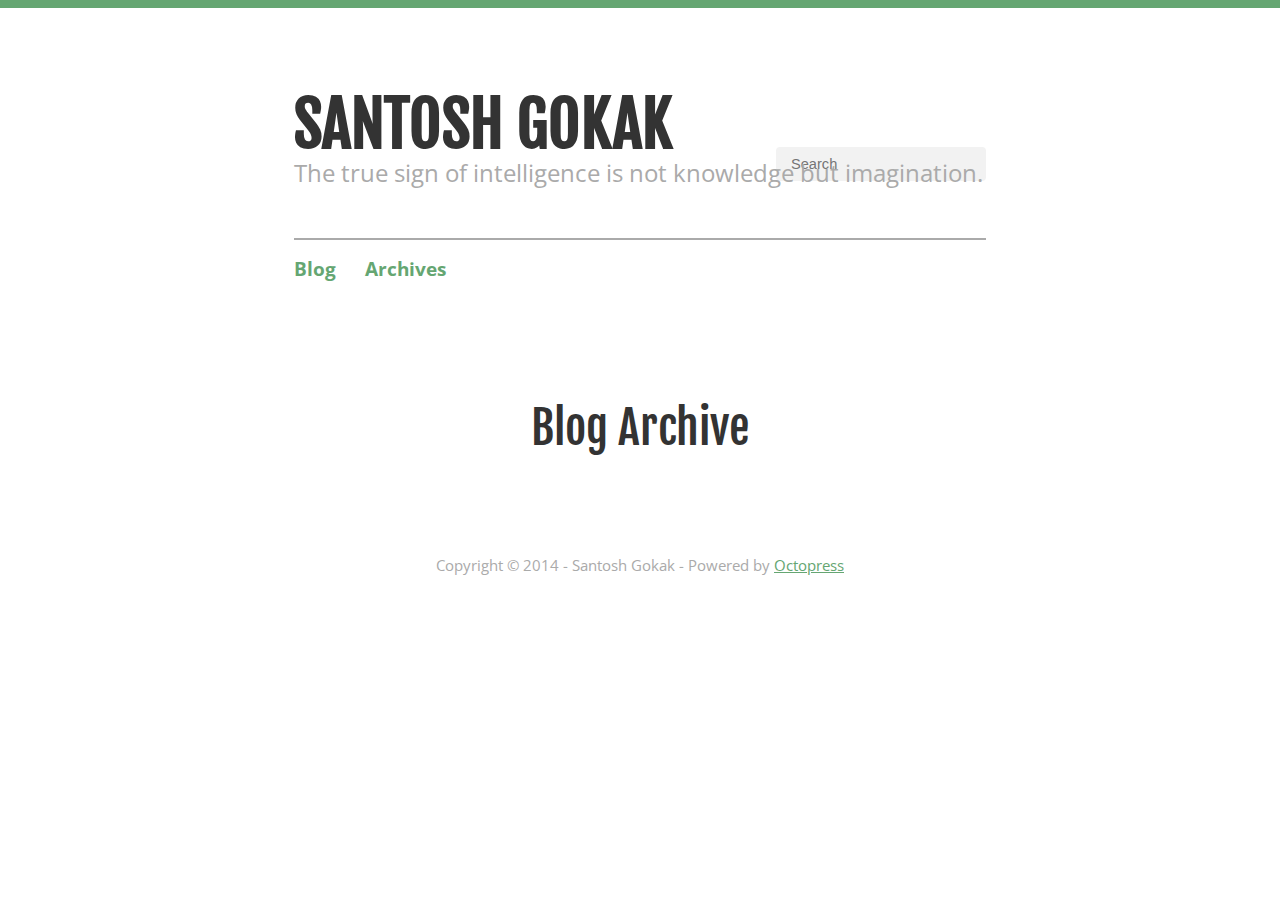
==== commit 55137291: "Site updated at 2014-11-09 07:10:54 UTC" ====
--- a/blog/archives/index.html
+++ b/blog/archives/index.html
@@ -5,7 +5,7 @@
 <!--[if (gt IE 8)|(gt IEMobile 7)|!(IEMobile)|!(IE)]><!--><html class="no-js" lang="en"><!--<![endif]-->
 <head>
   <meta charset="utf-8">
-  <title>Blog Archive - My Personal Blog</title>
+  <title>Blog Archive - Santosh Gokak</title>
   <meta name="author" content="Santosh Gokak">
 
   
@@ -21,7 +21,7 @@
   <link rel="canonical" href="http://santoshgokak.github.io/blog/archives">
   <link href="/favicon.png" rel="icon">
   <link href="/stylesheets/screen.css" media="screen, projection" rel="stylesheet" type="text/css">
-  <link href="/atom.xml" rel="alternate" title="My Personal Blog" type="application/atom+xml">
+  <link href="/atom.xml" rel="alternate" title="Santosh Gokak" type="application/atom+xml">
   <script src="/javascripts/modernizr-2.0.js"></script>
   <script src="//ajax.googleapis.com/ajax/libs/jquery/1.9.1/jquery.min.js"></script>
   <script>!window.jQuery && document.write(unescape('%3Cscript src="./javascripts/libs/jquery.min.js"%3E%3C/script%3E'))</script>
@@ -37,9 +37,9 @@
 
 <body   >
   <header role="banner"><hgroup>
-  <h1><a href="/">My Personal Blog</a></h1>
+  <h1><a href="/">Santosh Gokak</a></h1>
   
-    <h2>Things i learn.</h2>
+    <h2>The true sign of intelligence is not knowledge but imagination.</h2>
   
 </hgroup>
 
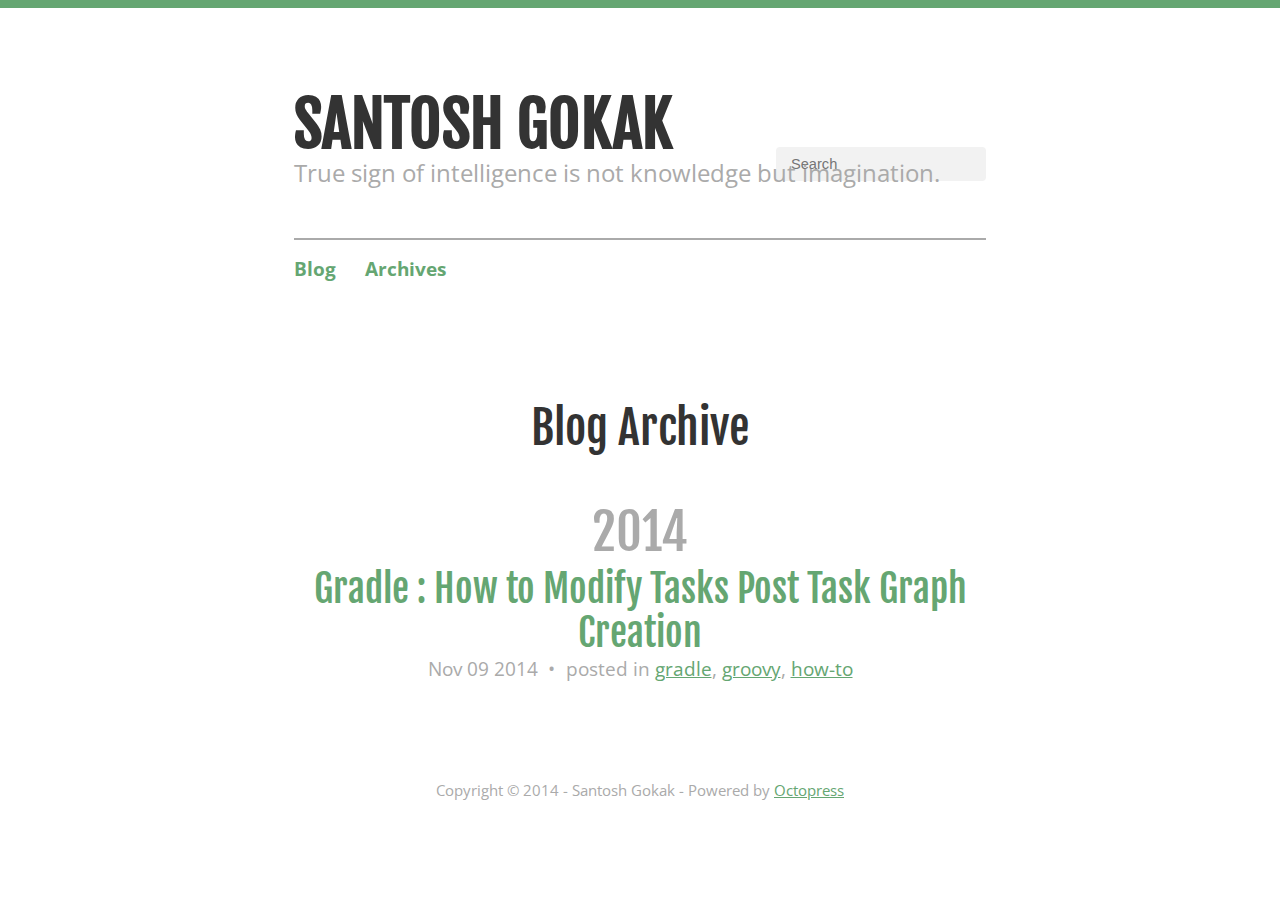
==== commit 29f3daf1: "Site updated at 2014-11-09 07:39:41 UTC" ====
--- a/blog/archives/index.html
+++ b/blog/archives/index.html
@@ -9,7 +9,8 @@
   <meta name="author" content="Santosh Gokak">
 
   
-  <meta name="description" content=" Blog Archive Recent Posts ">
+  <meta name="description" content="Blog Archive 2014 Gradle : How to Modify Tasks Post Task Graph Creation
+Nov 09 2014 posted in gradle, groovy, how-to Recent Posts Gradle : How to &hellip;">
   
 
   <!-- http://t.co/dKP3o1e -->
@@ -39,7 +40,7 @@
   <header role="banner"><hgroup>
   <h1><a href="/">Santosh Gokak</a></h1>
   
-    <h2>The true sign of intelligence is not knowledge but imagination.</h2>
+    <h2>True sign of intelligence is not <br\> knowledge but imagination.</h2>
   
 </hgroup>
 
@@ -74,6 +75,23 @@
   
   <div id="blog-archives">
 
+
+
+  
+  <h2>2014</h2>
+
+<article>
+  
+<h1><a href="/blog/2014/11/09/gradle-how-to-modify-tasks-post-task-graph-creation/">Gradle : How to Modify Tasks Post Task Graph Creation</a></h1>
+<time datetime="2014-11-09T02:16:28-05:00" pubdate><span class='month'>Nov</span> <span class='day'>09</span> <span class='year'>2014</span></time>
+
+<footer>
+  <span class="categories">posted in <a class='category' href='/blog/categories/gradle/'>gradle</a>, <a class='category' href='/blog/categories/groovy/'>groovy</a>, <a class='category' href='/blog/categories/how-to/'>how-to</a></span>
+</footer>
+
+
+</article>
+
 </div>
 
   
@@ -86,6 +104,10 @@
     <section>
   <h1>Recent Posts</h1>
   <ul id="recent_posts">
+    
+      <li class="post">
+        <a href="/blog/2014/11/09/gradle-how-to-modify-tasks-post-task-graph-creation/">Gradle : How to Modify Tasks Post Task Graph Creation</a>
+      </li>
     
   </ul>
 </section>
